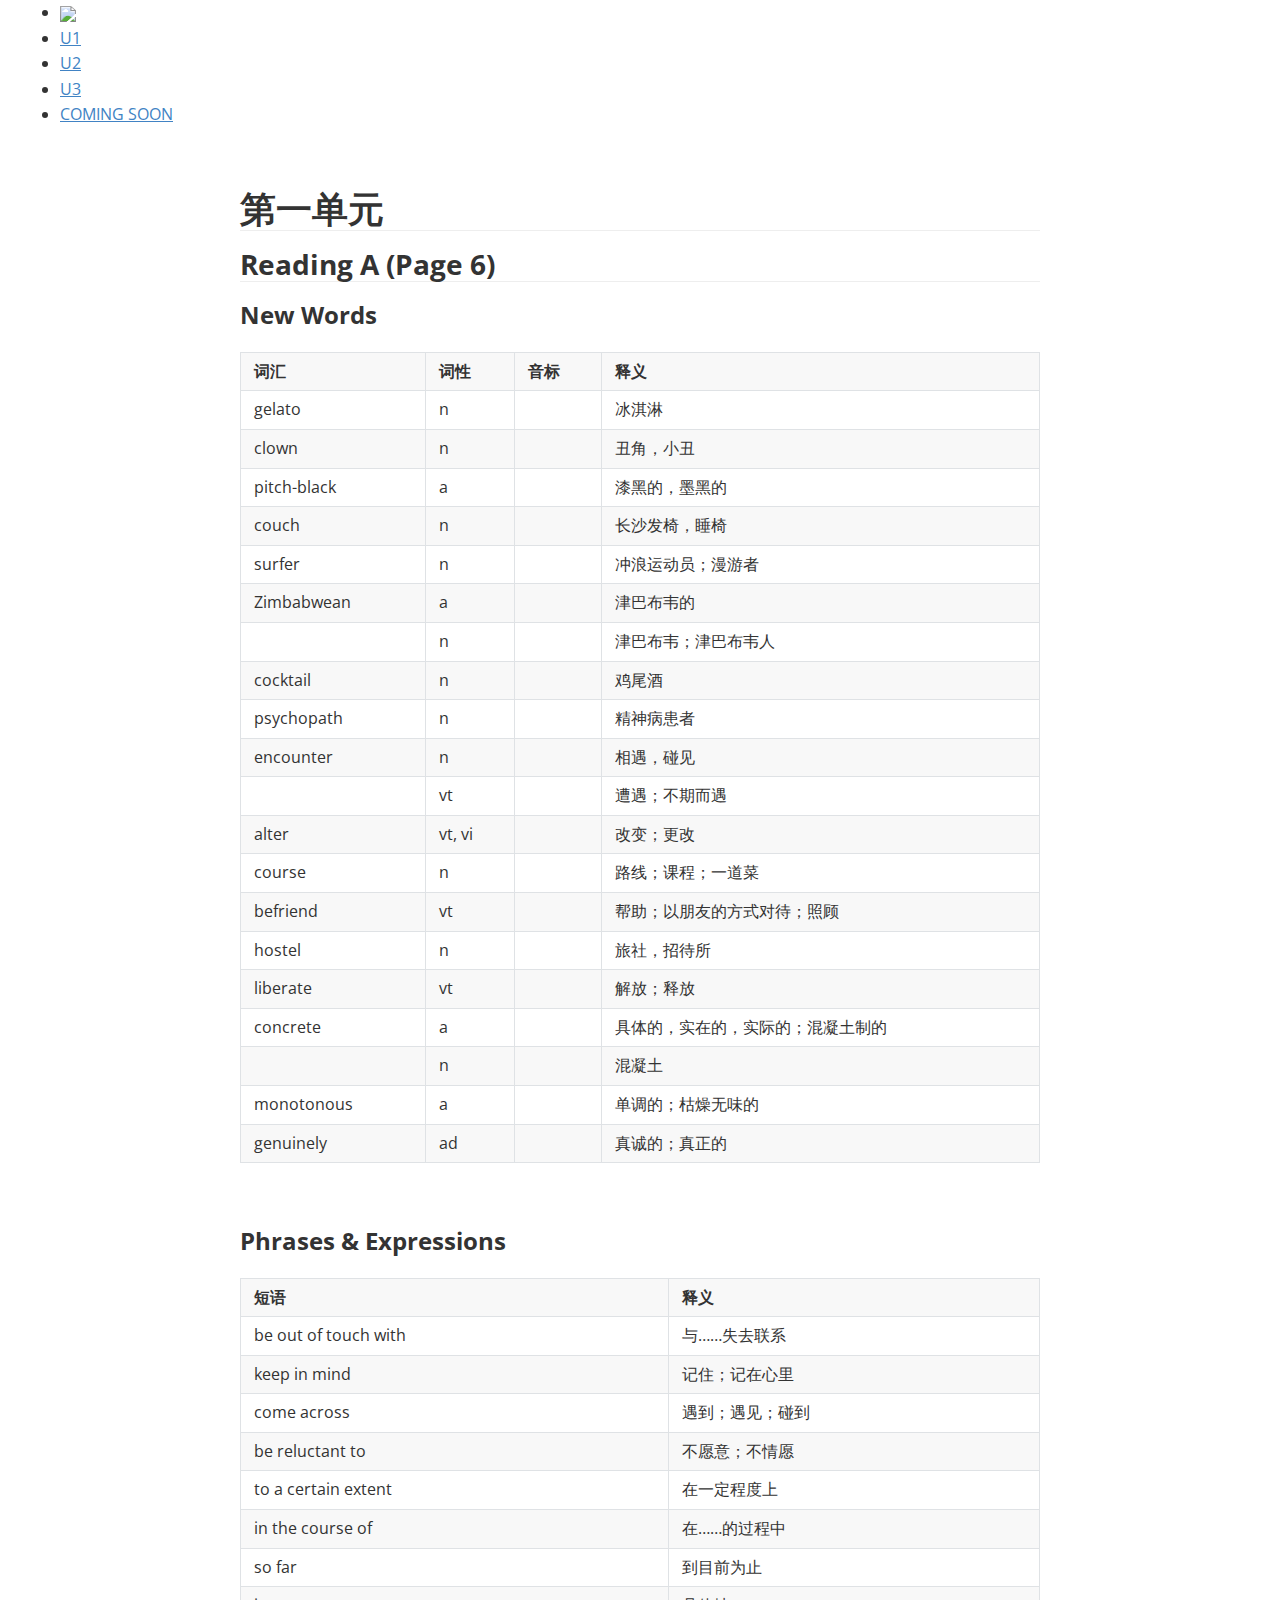
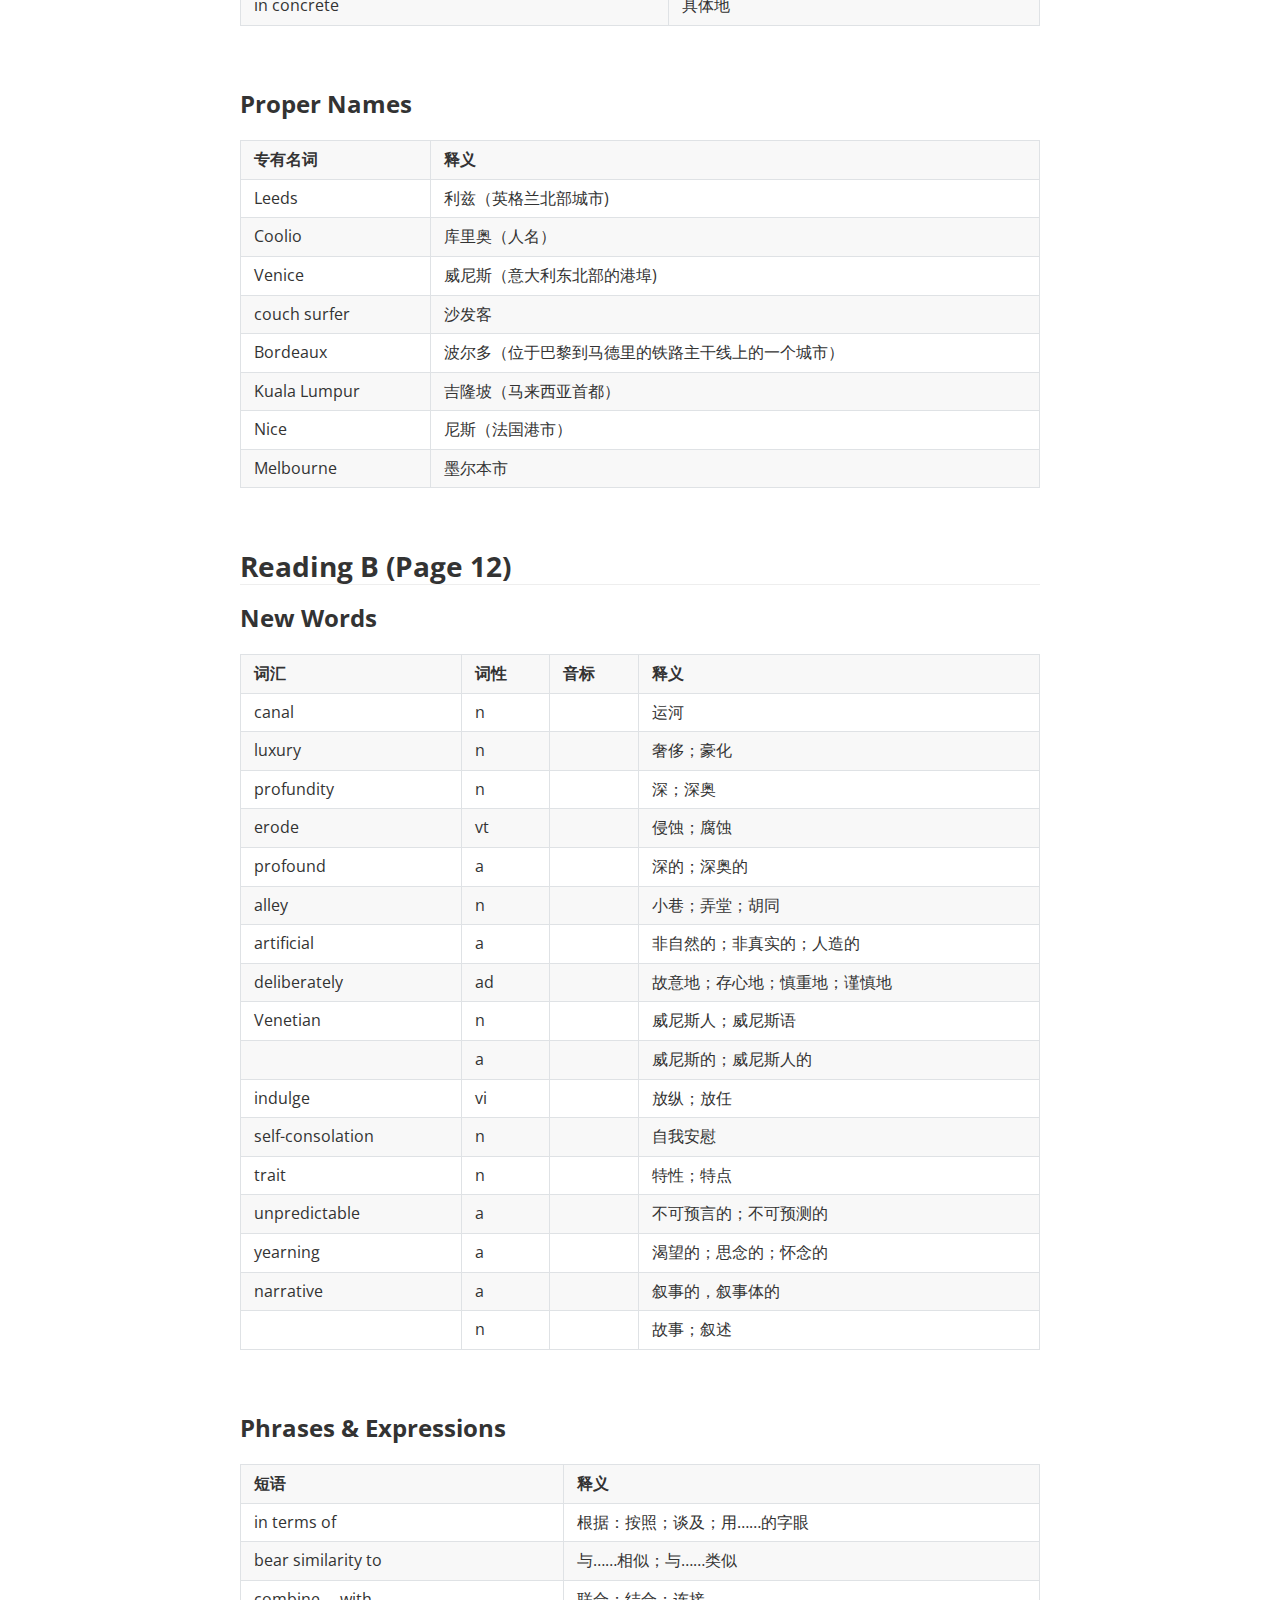
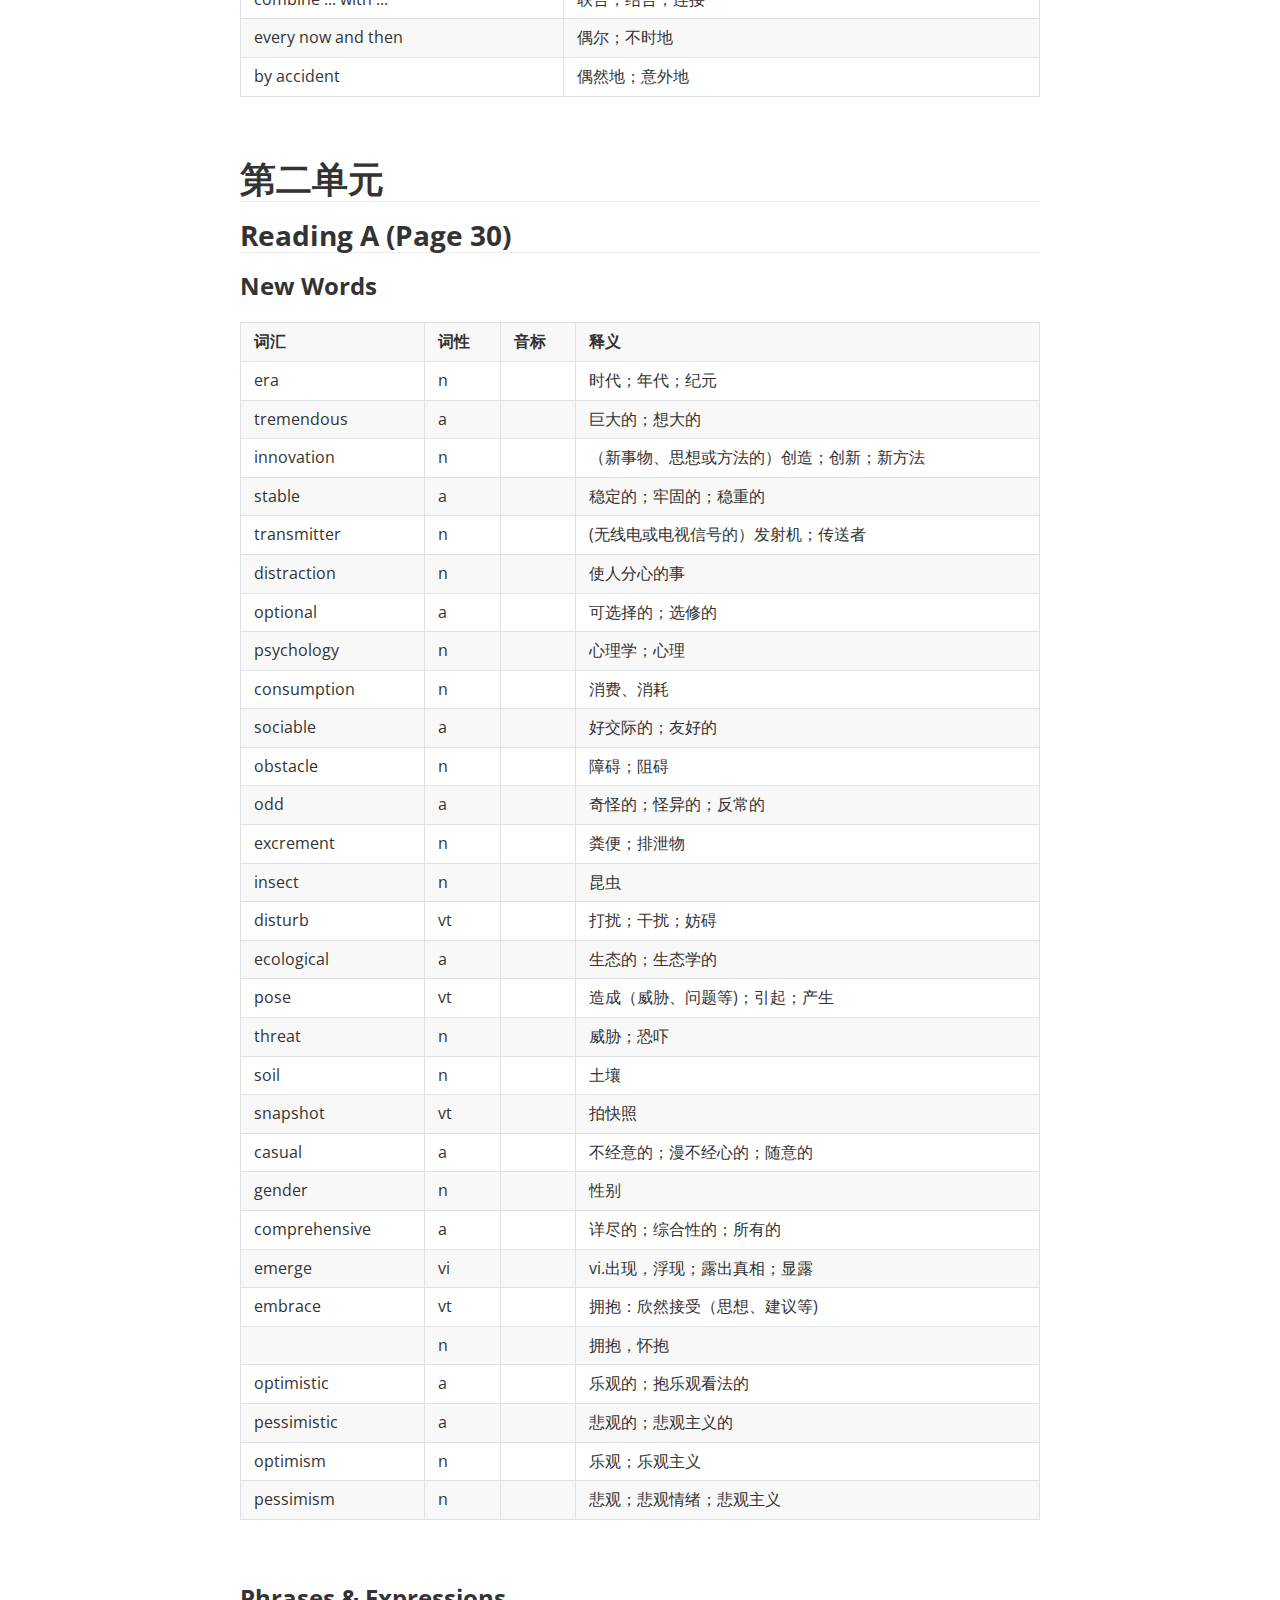
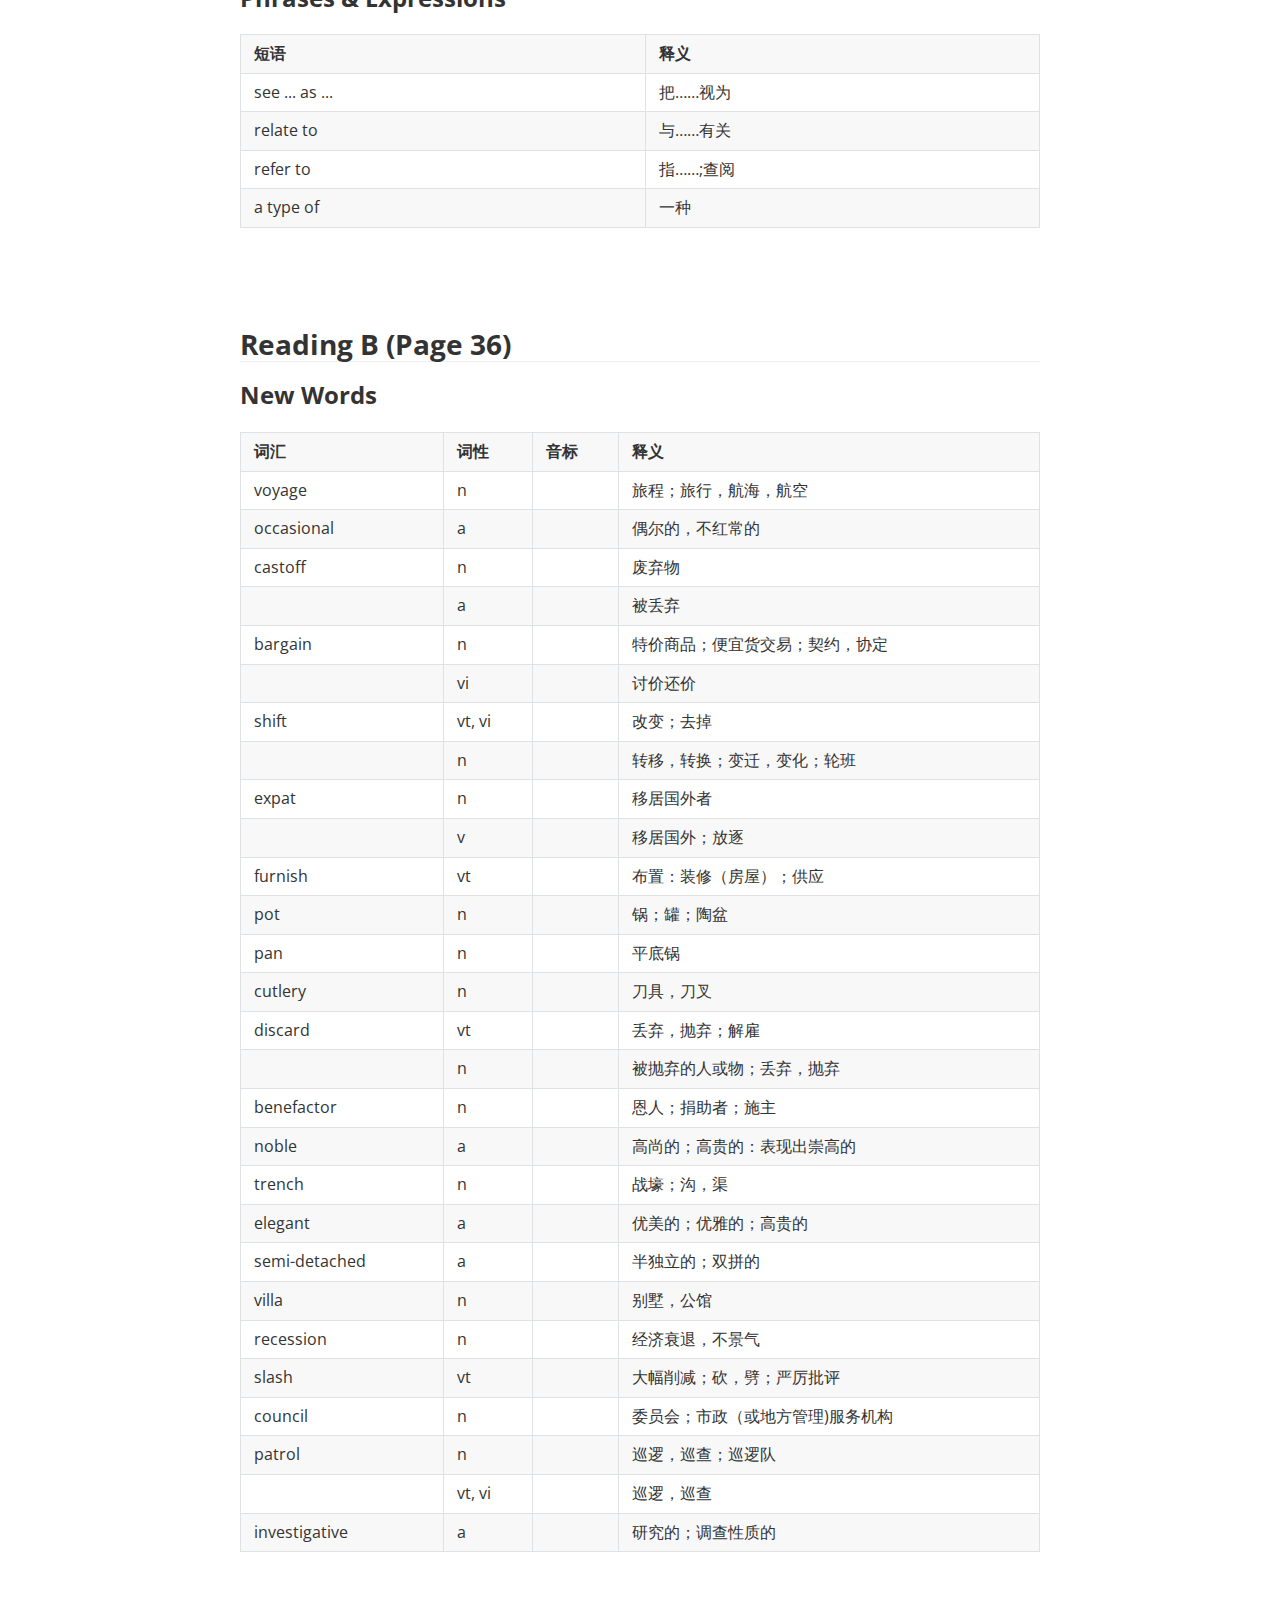
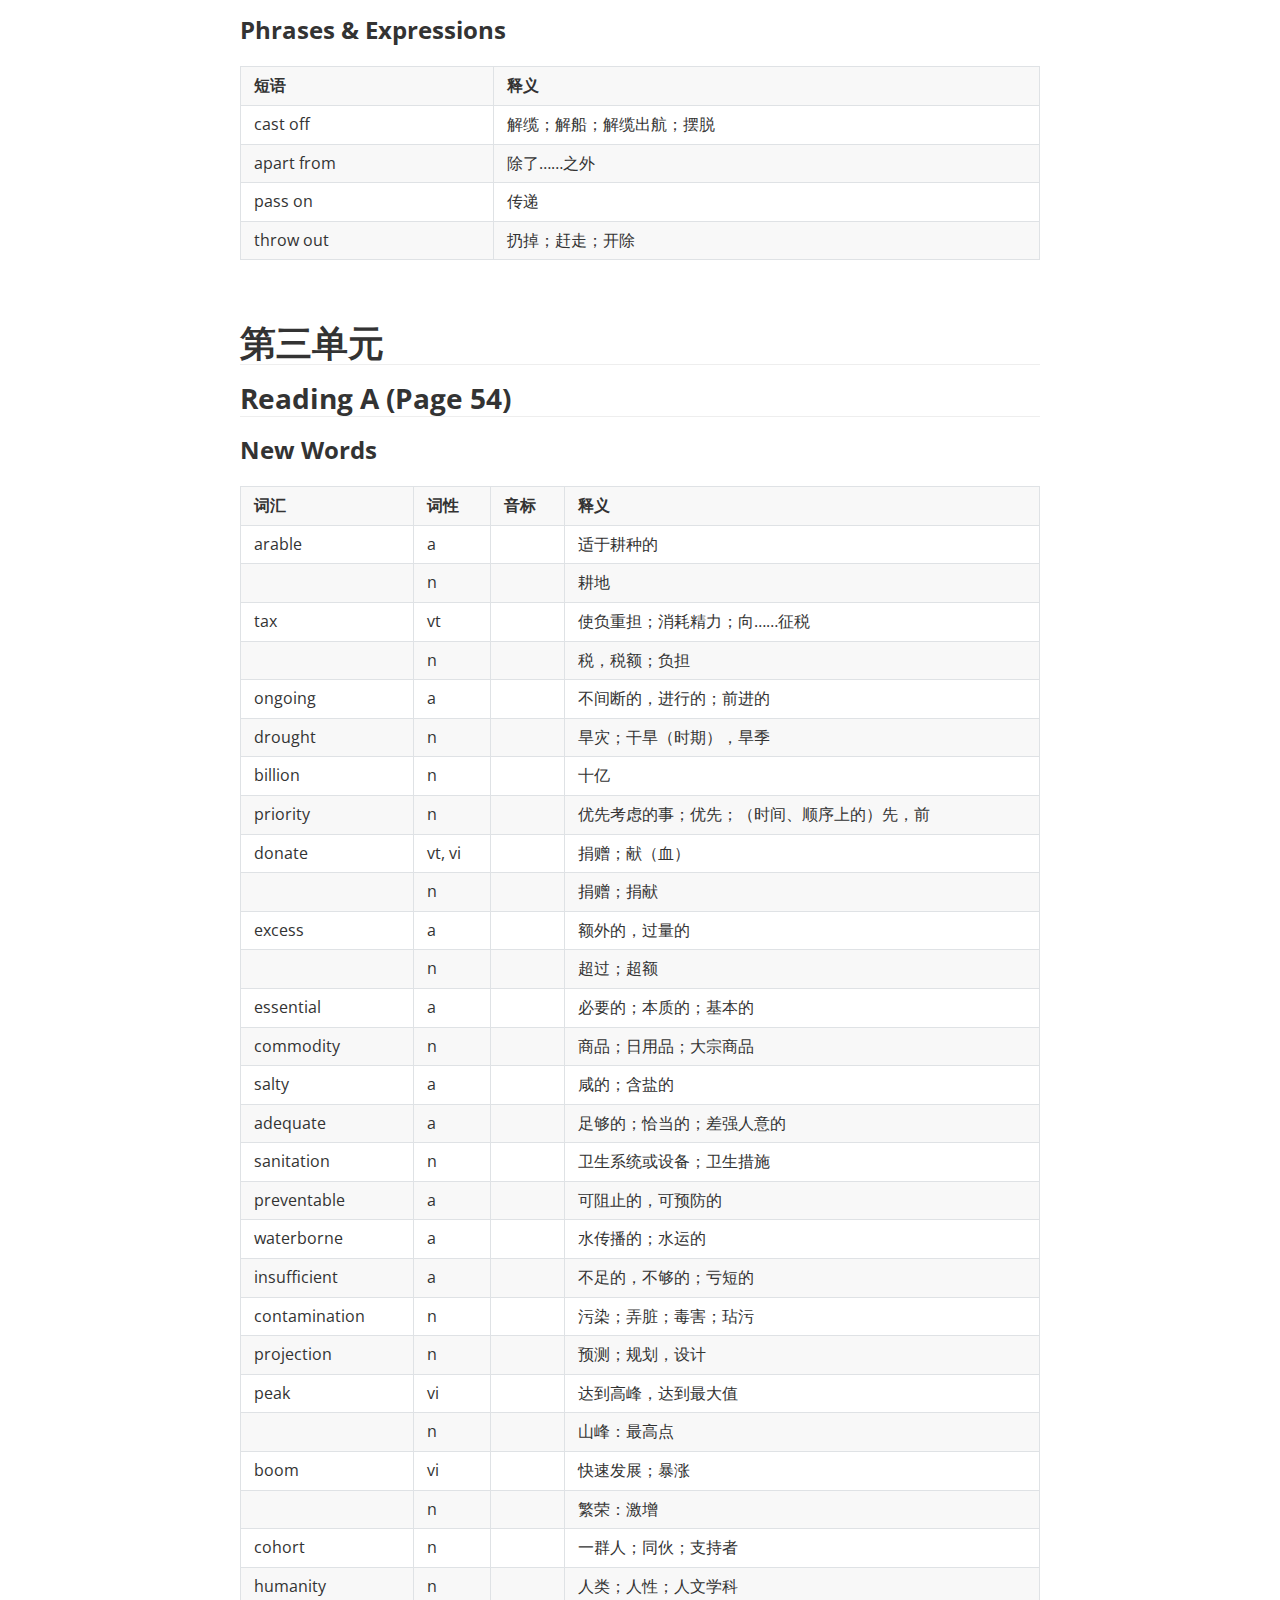
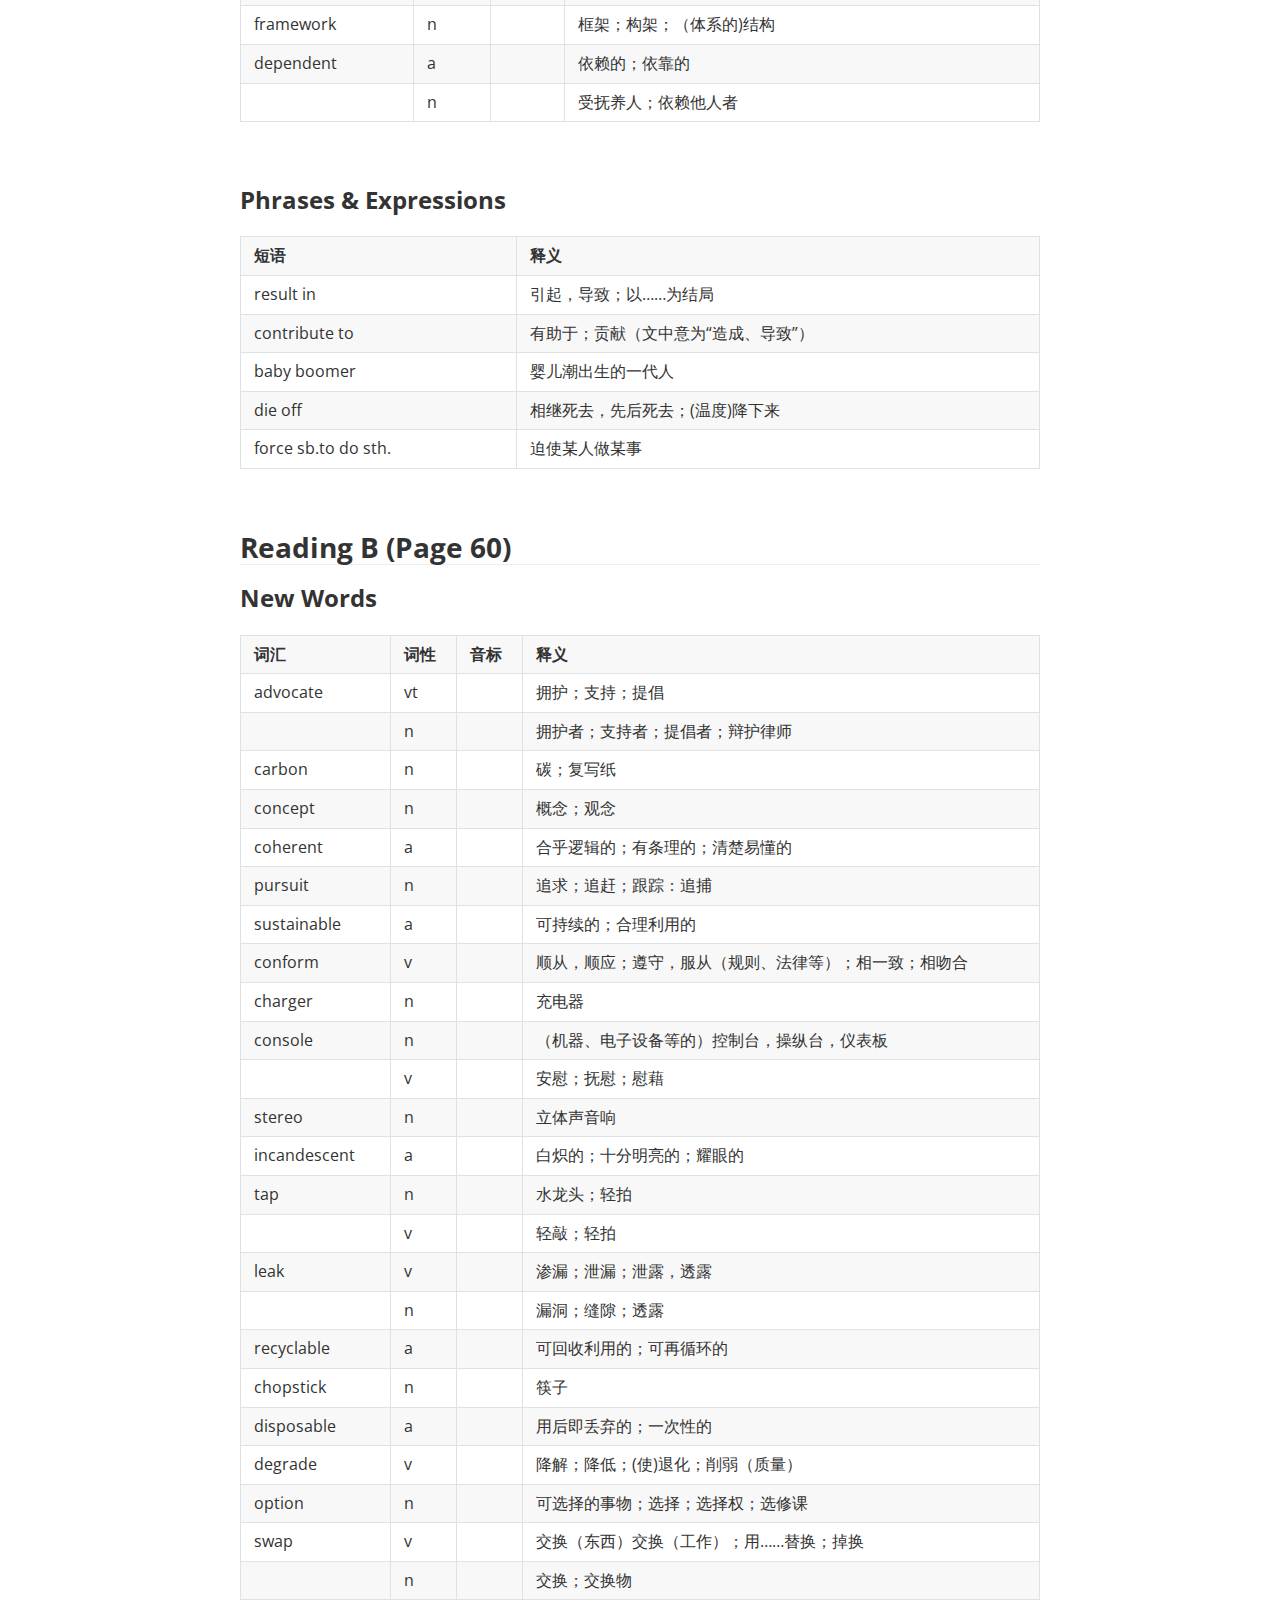
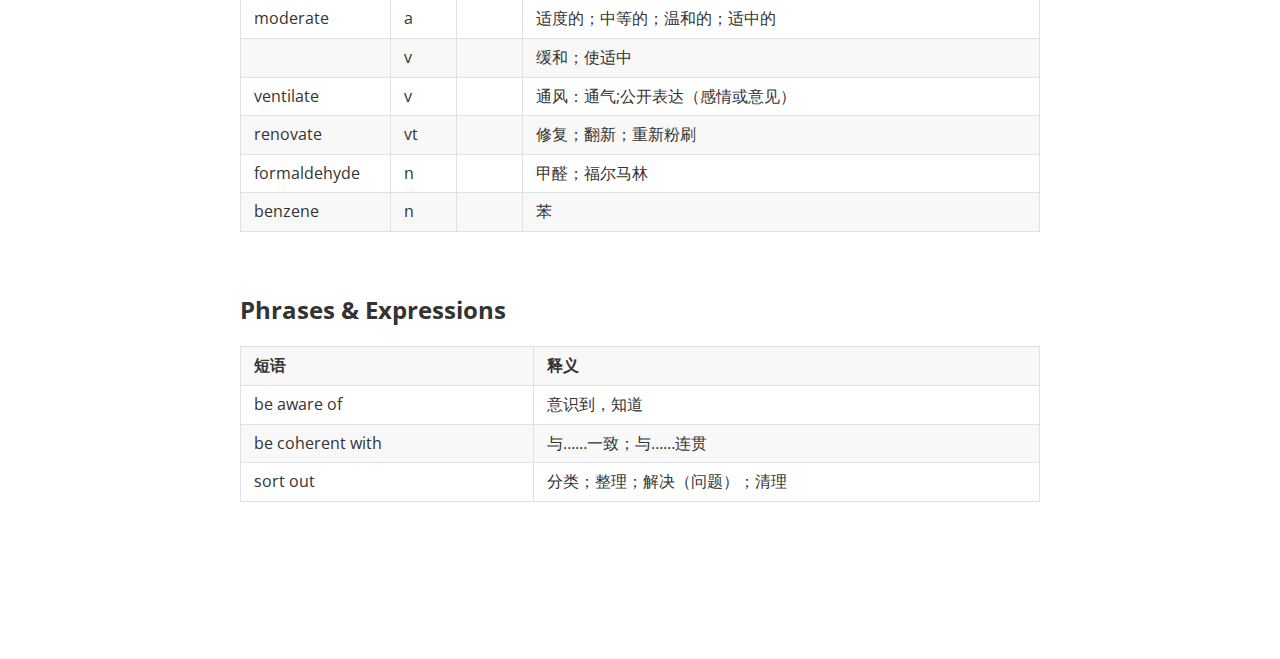
==== ccg1c2u.html @ 7f166f92 "Create ccg1c2u.html" ====
<!doctype html>
<html>

<head>
    <meta charset='UTF-8'>
    <meta name='viewport' content='width=device-width initial-scale=1'>

    <link href='https://fonts.loli.net/css?family=Open+Sans:400italic,700italic,700,400&subset=latin,latin-ext'
        rel='stylesheet' type='text/css' />

    <!-- Neg Bar Style -->

    <link rel="stylesheet" href="css/mvsht.css" type="text/css" />

    <!--Java Script-->

    <script src="js/mvevent.js" type="text/javascript"></script>

        <style type='text/css'>
            html {
                overflow-x: initial !important;
            }

            :root {
                --bg-color: #ffffff;
                --text-color: #333333;
                --select-text-bg-color: #B5D6FC;
                --select-text-font-color: auto;
                --monospace: "Lucida Console", Consolas, "Courier", monospace;
                --title-bar-height: 20px;
            }

            .mac-os-11 {
                --title-bar-height: 28px;
            }

            html {
                font-size: 14px;
                background-color: var(--bg-color);
                color: var(--text-color);
                font-family: "Helvetica Neue", Helvetica, Arial, sans-serif;
                -webkit-font-smoothing: antialiased;
            }

            body {
                margin: 0px;
                padding: 0px;
                height: auto;
                inset: 0px;
                font-size: 1rem;
                line-height: 1.42857;
                overflow-x: hidden;
                background: inherit;
                tab-size: 4;
            }

            iframe {
                margin: auto;
            }

            a.url {
                word-break: break-all;
            }

            a:active,
            a:hover {
                outline: 0px;
            }

            .in-text-selection,
            ::selection {
                text-shadow: none;
                background: var(--select-text-bg-color);
                color: var(--select-text-font-color);
            }

            #write {
                margin: 0px auto;
                height: auto;
                width: inherit;
                word-break: normal;
                overflow-wrap: break-word;
                position: relative;
                white-space: normal;
                overflow-x: visible;
                padding-top: 36px;
            }

            #write.first-line-indent p {
                text-indent: 2em;
            }

            #write.first-line-indent li p,
            #write.first-line-indent p * {
                text-indent: 0px;
            }

            #write.first-line-indent li {
                margin-left: 2em;
            }

            .for-image #write {
                padding-left: 8px;
                padding-right: 8px;
            }

            body.typora-export {
                padding-left: 30px;
                padding-right: 30px;
            }

            .typora-export .footnote-line,
            .typora-export li,
            .typora-export p {
                white-space: pre-wrap;
            }

            .typora-export .task-list-item input {
                pointer-events: none;
            }

            @media screen and (max-width: 500px) {
                body.typora-export {
                    padding-left: 0px;
                    padding-right: 0px;
                }

                #write {
                    padding-left: 20px;
                    padding-right: 20px;
                }

                .CodeMirror-sizer {
                    margin-left: 0px !important;
                }

                .CodeMirror-gutters {
                    display: none !important;
                }
            }

            #write li>figure:last-child {
                margin-bottom: 0.5rem;
            }

            #write ol,
            #write ul {
                position: relative;
            }

            img {
                max-width: 100%;
                vertical-align: middle;
                image-orientation: from-image;
            }

            button,
            input,
            select,
            textarea {
                color: inherit;
                font: inherit;
            }

            input[type="checkbox"],
            input[type="radio"] {
                line-height: normal;
                padding: 0px;
            }

            *,
            ::after,
            ::before {
                box-sizing: border-box;
            }

            #write h1,
            #write h2,
            #write h3,
            #write h4,
            #write h5,
            #write h6,
            #write p,
            #write pre {
                width: inherit;
            }

            #write h1,
            #write h2,
            #write h3,
            #write h4,
            #write h5,
            #write h6,
            #write p {
                position: relative;
            }

            p {
                line-height: inherit;
            }

            h1,
            h2,
            h3,
            h4,
            h5,
            h6 {
                break-after: avoid-page;
                break-inside: avoid;
                orphans: 4;
            }

            p {
                orphans: 4;
            }

            h1 {
                font-size: 2rem;
            }

            h2 {
                font-size: 1.8rem;
            }

            h3 {
                font-size: 1.6rem;
            }

            h4 {
                font-size: 1.4rem;
            }

            h5 {
                font-size: 1.2rem;
            }

            h6 {
                font-size: 1rem;
            }

            .md-math-block,
            .md-rawblock,
            h1,
            h2,
            h3,
            h4,
            h5,
            h6,
            p {
                margin-top: 1rem;
                margin-bottom: 1rem;
            }

            .hidden {
                display: none;
            }

            .md-blockmeta {
                color: rgb(204, 204, 204);
                font-weight: 700;
                font-style: italic;
            }

            a {
                cursor: pointer;
            }

            sup.md-footnote {
                padding: 2px 4px;
                background-color: rgba(238, 238, 238, 0.7);
                color: rgb(85, 85, 85);
                border-radius: 4px;
                cursor: pointer;
            }

            sup.md-footnote a,
            sup.md-footnote a:hover {
                color: inherit;
                text-transform: inherit;
                text-decoration: inherit;
            }

            #write input[type="checkbox"] {
                cursor: pointer;
                width: inherit;
                height: inherit;
            }

            figure {
                overflow-x: auto;
                margin: 1.2em 0px;
                max-width: calc(100% + 16px);
                padding: 0px;
            }

            figure>table {
                margin: 0px;
            }

            tr {
                break-inside: avoid;
                break-after: auto;
            }

            thead {
                display: table-header-group;
            }

            table {
                border-collapse: collapse;
                border-spacing: 0px;
                width: 100%;
                overflow: auto;
                break-inside: auto;
                text-align: left;
            }

            table.md-table td {
                min-width: 32px;
            }

            .CodeMirror-gutters {
                border-right: 0px;
                background-color: inherit;
            }

            .CodeMirror-linenumber {
                user-select: none;
            }

            .CodeMirror {
                text-align: left;
            }

            .CodeMirror-placeholder {
                opacity: 0.3;
            }

            .CodeMirror pre {
                padding: 0px 4px;
            }

            .CodeMirror-lines {
                padding: 0px;
            }

            div.hr:focus {
                cursor: none;
            }

            #write pre {
                white-space: pre-wrap;
            }

            #write.fences-no-line-wrapping pre {
                white-space: pre;
            }

            #write pre.ty-contain-cm {
                white-space: normal;
            }

            .CodeMirror-gutters {
                margin-right: 4px;
            }

            .md-fences {
                font-size: 0.9rem;
                display: block;
                break-inside: avoid;
                text-align: left;
                overflow: visible;
                white-space: pre;
                background: inherit;
                position: relative !important;
            }

            .md-fences-adv-panel {
                width: 100%;
                margin-top: 10px;
                text-align: center;
                padding-top: 0px;
                padding-bottom: 8px;
                overflow-x: auto;
            }

            #write .md-fences.mock-cm {
                white-space: pre-wrap;
            }

            .md-fences.md-fences-with-lineno {
                padding-left: 0px;
            }

            #write.fences-no-line-wrapping .md-fences.mock-cm {
                white-space: pre;
                overflow-x: auto;
            }

            .md-fences.mock-cm.md-fences-with-lineno {
                padding-left: 8px;
            }

            .CodeMirror-line,
            twitterwidget {
                break-inside: avoid;
            }

            .footnotes {
                opacity: 0.8;
                font-size: 0.9rem;
                margin-top: 1em;
                margin-bottom: 1em;
            }

            .footnotes+.footnotes {
                margin-top: 0px;
            }

            .md-reset {
                margin: 0px;
                padding: 0px;
                border: 0px;
                outline: 0px;
                vertical-align: top;
                background: 0px 0px;
                text-decoration: none;
                text-shadow: none;
                float: none;
                position: static;
                width: auto;
                height: auto;
                white-space: nowrap;
                cursor: inherit;
                -webkit-tap-highlight-color: transparent;
                line-height: normal;
                font-weight: 400;
                text-align: left;
                box-sizing: content-box;
                direction: ltr;
            }

            li div {
                padding-top: 0px;
            }

            blockquote {
                margin: 1rem 0px;
            }

            li .mathjax-block,
            li p {
                margin: 0.5rem 0px;
            }

            li blockquote {
                margin: 1rem 0px;
            }

            li {
                margin: 0px;
                position: relative;
            }

            blockquote> :last-child {
                margin-bottom: 0px;
            }

            blockquote> :first-child,
            li> :first-child {
                margin-top: 0px;
            }

            .footnotes-area {
                color: rgb(136, 136, 136);
                margin-top: 0.714rem;
                padding-bottom: 0.143rem;
                white-space: normal;
            }

            #write .footnote-line {
                white-space: pre-wrap;
            }

            @media print {

                body,
                html {
                    border: 1px solid transparent;
                    height: 99%;
                    break-after: avoid;
                    break-before: avoid;
                    font-variant-ligatures: no-common-ligatures;
                }

                #write {
                    margin-top: 0px;
                    padding-top: 0px;
                    border-color: transparent !important;
                }

                .typora-export * {
                    -webkit-print-color-adjust: exact;
                }

                .typora-export #write {
                    break-after: avoid;
                }

                .typora-export #write::after {
                    height: 0px;
                }

                .is-mac table {
                    break-inside: avoid;
                }

                .typora-export-show-outline .typora-export-sidebar {
                    display: none;
                }
            }

            .footnote-line {
                margin-top: 0.714em;
                font-size: 0.7em;
            }

            a img,
            img a {
                cursor: pointer;
            }

            pre.md-meta-block {
                font-size: 0.8rem;
                min-height: 0.8rem;
                white-space: pre-wrap;
                background: rgb(204, 204, 204);
                display: block;
                overflow-x: hidden;
            }

            p>.md-image:only-child:not(.md-img-error) img,
            p>img:only-child {
                display: block;
                margin: auto;
            }

            #write.first-line-indent p>.md-image:only-child:not(.md-img-error) img {
                left: -2em;
                position: relative;
            }

            p>.md-image:only-child {
                display: inline-block;
                width: 100%;
            }

            #write .MathJax_Display {
                margin: 0.8em 0px 0px;
            }

            .md-math-block {
                width: 100%;
            }

            .md-math-block:not(:empty)::after {
                display: none;
            }

            .MathJax_ref {
                fill: currentcolor;
            }

            [contenteditable="true"]:active,
            [contenteditable="true"]:focus,
            [contenteditable="false"]:active,
            [contenteditable="false"]:focus {
                outline: 0px;
                box-shadow: none;
            }

            .md-task-list-item {
                position: relative;
                list-style-type: none;
            }

            .task-list-item.md-task-list-item {
                padding-left: 0px;
            }

            .md-task-list-item>input {
                position: absolute;
                top: 0px;
                left: 0px;
                margin-left: -1.2em;
                margin-top: calc(1em - 10px);
                border: none;
            }

            .math {
                font-size: 1rem;
            }

            .md-toc {
                min-height: 3.58rem;
                position: relative;
                font-size: 0.9rem;
                border-radius: 10px;
            }

            .md-toc-content {
                position: relative;
                margin-left: 0px;
            }

            .md-toc-content::after,
            .md-toc::after {
                display: none;
            }

            .md-toc-item {
                display: block;
                color: rgb(65, 131, 196);
            }

            .md-toc-item a {
                text-decoration: none;
            }

            .md-toc-inner:hover {
                text-decoration: underline;
            }

            .md-toc-inner {
                display: inline-block;
                cursor: pointer;
            }

            .md-toc-h1 .md-toc-inner {
                margin-left: 0px;
                font-weight: 700;
            }

            .md-toc-h2 .md-toc-inner {
                margin-left: 2em;
            }

            .md-toc-h3 .md-toc-inner {
                margin-left: 4em;
            }

            .md-toc-h4 .md-toc-inner {
                margin-left: 6em;
            }

            .md-toc-h5 .md-toc-inner {
                margin-left: 8em;
            }

            .md-toc-h6 .md-toc-inner {
                margin-left: 10em;
            }

            @media screen and (max-width: 48em) {
                .md-toc-h3 .md-toc-inner {
                    margin-left: 3.5em;
                }

                .md-toc-h4 .md-toc-inner {
                    margin-left: 5em;
                }

                .md-toc-h5 .md-toc-inner {
                    margin-left: 6.5em;
                }

                .md-toc-h6 .md-toc-inner {
                    margin-left: 8em;
                }
            }

            a.md-toc-inner {
                font-size: inherit;
                font-style: inherit;
                font-weight: inherit;
                line-height: inherit;
            }

            .footnote-line a:not(.reversefootnote) {
                color: inherit;
            }

            .md-attr {
                display: none;
            }

            .md-fn-count::after {
                content: ".";
            }

            code,
            pre,
            samp,
            tt {
                font-family: var(--monospace);
            }

            kbd {
                margin: 0px 0.1em;
                padding: 0.1em 0.6em;
                font-size: 0.8em;
                color: rgb(36, 39, 41);
                background: rgb(255, 255, 255);
                border: 1px solid rgb(173, 179, 185);
                border-radius: 3px;
                box-shadow: rgba(12, 13, 14, 0.2) 0px 1px 0px, rgb(255, 255, 255) 0px 0px 0px 2px inset;
                white-space: nowrap;
                vertical-align: middle;
            }

            .md-comment {
                color: rgb(162, 127, 3);
                opacity: 0.6;
                font-family: var(--monospace);
            }

            code {
                text-align: left;
                vertical-align: initial;
            }

            a.md-print-anchor {
                white-space: pre !important;
                border-width: initial !important;
                border-style: none !important;
                border-color: initial !important;
                display: inline-block !important;
                position: absolute !important;
                width: 1px !important;
                right: 0px !important;
                outline: 0px !important;
                background: 0px 0px !important;
                text-decoration: initial !important;
                text-shadow: initial !important;
            }

            .os-windows.monocolor-emoji .md-emoji {
                font-family: "Segoe UI Symbol", sans-serif;
            }

            .md-diagram-panel>svg {
                max-width: 100%;
            }

            [lang="flow"] svg,
            [lang="mermaid"] svg {
                max-width: 100%;
                height: auto;
            }

            [lang="mermaid"] .node text {
                font-size: 1rem;
            }

            table tr th {
                border-bottom: 0px;
            }

            video {
                max-width: 100%;
                display: block;
                margin: 0px auto;
            }

            iframe {
                max-width: 100%;
                width: 100%;
                border: none;
            }

            .highlight td,
            .highlight tr {
                border: 0px;
            }

            mark {
                background: rgb(255, 255, 0);
                color: rgb(0, 0, 0);
            }

            .md-html-inline .md-plain,
            .md-html-inline strong,
            mark .md-inline-math,
            mark strong {
                color: inherit;
            }

            .md-expand mark .md-meta {
                opacity: 0.3 !important;
            }

            mark .md-meta {
                color: rgb(0, 0, 0);
            }

            @media print {

                .typora-export h1,
                .typora-export h2,
                .typora-export h3,
                .typora-export h4,
                .typora-export h5,
                .typora-export h6 {
                    break-inside: avoid;
                }
            }

            .md-diagram-panel .messageText {
                stroke: none !important;
            }

            .md-diagram-panel .start-state {
                fill: var(--node-fill);
            }

            .md-diagram-panel .edgeLabel rect {
                opacity: 1 !important;
            }

            .md-fences.md-fences-math {
                font-size: 1em;
            }

            .md-fences-advanced:not(.md-focus) {
                padding: 0px;
                white-space: nowrap;
                border: 0px;
            }

            .md-fences-advanced:not(.md-focus) {
                background: inherit;
            }

            .typora-export-show-outline .typora-export-content {
                max-width: 1440px;
                margin: auto;
                display: flex;
                flex-direction: row;
            }

            .typora-export-sidebar {
                width: 300px;
                font-size: 0.8rem;
                margin-top: 80px;
                margin-right: 18px;
            }

            .typora-export-show-outline #write {
                --webkit-flex: 2;
                flex: 2 1 0%;
            }

            .typora-export-sidebar .outline-content {
                position: fixed;
                top: 0px;
                max-height: 100%;
                overflow: hidden auto;
                padding-bottom: 30px;
                padding-top: 60px;
                width: 300px;
            }

            @media screen and (max-width: 1024px) {

                .typora-export-sidebar,
                .typora-export-sidebar .outline-content {
                    width: 240px;
                }
            }

            @media screen and (max-width: 800px) {
                .typora-export-sidebar {
                    display: none;
                }
            }

            .outline-content li,
            .outline-content ul {
                margin-left: 0px;
                margin-right: 0px;
                padding-left: 0px;
                padding-right: 0px;
                list-style: none;
            }

            .outline-content ul {
                margin-top: 0px;
                margin-bottom: 0px;
            }

            .outline-content strong {
                font-weight: 400;
            }

            .outline-expander {
                width: 1rem;
                height: 1.42857rem;
                position: relative;
                display: table-cell;
                vertical-align: middle;
                cursor: pointer;
                padding-left: 4px;
            }

            .outline-expander::before {
                content: "";
                position: relative;
                font-family: Ionicons;
                display: inline-block;
                font-size: 8px;
                vertical-align: middle;
            }

            .outline-item {
                padding-top: 3px;
                padding-bottom: 3px;
                cursor: pointer;
            }

            .outline-expander:hover::before {
                content: "";
            }

            .outline-h1>.outline-item {
                padding-left: 0px;
            }

            .outline-h2>.outline-item {
                padding-left: 1em;
            }

            .outline-h3>.outline-item {
                padding-left: 2em;
            }

            .outline-h4>.outline-item {
                padding-left: 3em;
            }

            .outline-h5>.outline-item {
                padding-left: 4em;
            }

            .outline-h6>.outline-item {
                padding-left: 5em;
            }

            .outline-label {
                cursor: pointer;
                display: table-cell;
                vertical-align: middle;
                text-decoration: none;
                color: inherit;
            }

            .outline-label:hover {
                text-decoration: underline;
            }

            .outline-item:hover {
                border-color: rgb(245, 245, 245);
                background-color: var(--item-hover-bg-color);
            }

            .outline-item:hover {
                margin-left: -28px;
                margin-right: -28px;
                border-left: 28px solid transparent;
                border-right: 28px solid transparent;
            }

            .outline-item-single .outline-expander::before,
            .outline-item-single .outline-expander:hover::before {
                display: none;
            }

            .outline-item-open>.outline-item>.outline-expander::before {
                content: "";
            }

            .outline-children {
                display: none;
            }

            .info-panel-tab-wrapper {
                display: none;
            }

            .outline-item-open>.outline-children {
                display: block;
            }

            .typora-export .outline-item {
                padding-top: 1px;
                padding-bottom: 1px;
            }

            .typora-export .outline-item:hover {
                margin-right: -8px;
                border-right: 8px solid transparent;
            }

            .typora-export .outline-expander::before {
                content: "+";
                font-family: inherit;
                top: -1px;
            }

            .typora-export .outline-expander:hover::before,
            .typora-export .outline-item-open>.outline-item>.outline-expander::before {
                content: "−";
            }

            .typora-export-collapse-outline .outline-children {
                display: none;
            }

            .typora-export-collapse-outline .outline-item-open>.outline-children,
            .typora-export-no-collapse-outline .outline-children {
                display: block;
            }

            .typora-export-no-collapse-outline .outline-expander::before {
                content: "" !important;
            }

            .typora-export-show-outline .outline-item-active>.outline-item .outline-label {
                font-weight: 700;
            }

            .md-inline-math-container mjx-container {
                zoom: 0.95;
            }


            :root {
                --side-bar-bg-color: #fafafa;
                --control-text-color: #777;
            }

            @include-when-export url(https://fonts.loli.net/css?family=Open+Sans:400italic,700italic,700,400&subset=latin,latin-ext);

            /* open-sans-regular - latin-ext_latin */
            /* open-sans-italic - latin-ext_latin */
            /* open-sans-700 - latin-ext_latin */
            /* open-sans-700italic - latin-ext_latin */
            html {
                font-size: 16px;
                -webkit-font-smoothing: antialiased;
            }

            body {
                font-family: "Open Sans", "Clear Sans", "Helvetica Neue", Helvetica, Arial, 'Segoe UI Emoji', sans-serif;
                color: rgb(51, 51, 51);
                line-height: 1.6;
            }

            #write {
                max-width: 860px;
                margin: 0 auto;
                padding: 30px;
                padding-bottom: 100px;
            }

            @media only screen and (min-width: 1400px) {
                #write {
                    max-width: 1024px;
                }
            }

            @media only screen and (min-width: 1800px) {
                #write {
                    max-width: 1200px;
                }
            }

            #write>ul:first-child,
            #write>ol:first-child {
                margin-top: 30px;
            }

            a {
                color: #4183C4;
            }

            h1,
            h2,
            h3,
            h4,
            h5,
            h6 {
                position: relative;
                margin-top: 1rem;
                margin-bottom: 1rem;
                font-weight: bold;
                line-height: 1.4;
                cursor: text;
            }

            h1:hover a.anchor,
            h2:hover a.anchor,
            h3:hover a.anchor,
            h4:hover a.anchor,
            h5:hover a.anchor,
            h6:hover a.anchor {
                text-decoration: none;
            }

            h1 tt,
            h1 code {
                font-size: inherit;
            }

            h2 tt,
            h2 code {
                font-size: inherit;
            }

            h3 tt,
            h3 code {
                font-size: inherit;
            }

            h4 tt,
            h4 code {
                font-size: inherit;
            }

            h5 tt,
            h5 code {
                font-size: inherit;
            }

            h6 tt,
            h6 code {
                font-size: inherit;
            }

            h1 {
                font-size: 2.25em;
                line-height: 1.2;
                border-bottom: 1px solid #eee;
            }

            h2 {
                font-size: 1.75em;
                line-height: 1.225;
                border-bottom: 1px solid #eee;
            }

            /*@media print {
    .typora-export h1,
    .typora-export h2 {
        border-bottom: none;
        padding-bottom: initial;
    }

    .typora-export h1::after,
    .typora-export h2::after {
        content: "";
        display: block;
        height: 100px;
        margin-top: -96px;
        border-top: 1px solid #eee;
    }
}*/

            h3 {
                font-size: 1.5em;
                line-height: 1.43;
            }

            h4 {
                font-size: 1.25em;
            }

            h5 {
                font-size: 1em;
            }

            h6 {
                font-size: 1em;
                color: #777;
            }

            p,
            blockquote,
            ul,
            ol,
            dl,
            table {
                margin: 0.8em 0;
            }

            li>ol,
            li>ul {
                margin: 0 0;
            }

            hr {
                height: 2px;
                padding: 0;
                margin: 16px 0;
                background-color: #e7e7e7;
                border: 0 none;
                overflow: hidden;
                box-sizing: content-box;
            }

            li p.first {
                display: inline-block;
            }

            ul,
            ol {
                padding-left: 30px;
            }

            ul:first-child,
            ol:first-child {
                margin-top: 0;
            }

            ul:last-child,
            ol:last-child {
                margin-bottom: 0;
            }

            blockquote {
                border-left: 4px solid #dfe2e5;
                padding: 0 15px;
                color: #777777;
            }

            blockquote blockquote {
                padding-right: 0;
            }

            table {
                padding: 0;
                word-break: initial;
            }

            table tr {
                border: 1px solid #dfe2e5;
                margin: 0;
                padding: 0;
            }

            table tr:nth-child(2n),
            thead {
                background-color: #f8f8f8;
            }

            table th {
                font-weight: bold;
                border: 1px solid #dfe2e5;
                border-bottom: 0;
                margin: 0;
                padding: 6px 13px;
            }

            table td {
                border: 1px solid #dfe2e5;
                margin: 0;
                padding: 6px 13px;
            }

            table th:first-child,
            table td:first-child {
                margin-top: 0;
            }

            table th:last-child,
            table td:last-child {
                margin-bottom: 0;
            }

            .CodeMirror-lines {
                padding-left: 4px;
            }

            .code-tooltip {
                box-shadow: 0 1px 1px 0 rgba(0, 28, 36, .3);
                border-top: 1px solid #eef2f2;
            }

            .md-fences,
            code,
            tt {
                border: 1px solid #e7eaed;
                background-color: #f8f8f8;
                border-radius: 3px;
                padding: 0;
                padding: 2px 4px 0px 4px;
                font-size: 0.9em;
            }

            code {
                background-color: #f3f4f4;
                padding: 0 2px 0 2px;
            }

            .md-fences {
                margin-bottom: 15px;
                margin-top: 15px;
                padding-top: 8px;
                padding-bottom: 6px;
            }


            .md-task-list-item>input {
                margin-left: -1.3em;
            }

            @media print {
                html {
                    font-size: 13px;
                }

                table,
                pre {
                    page-break-inside: avoid;
                }

                pre {
                    word-wrap: break-word;
                }
            }

            .md-fences {
                background-color: #f8f8f8;
            }

            #write pre.md-meta-block {
                padding: 1rem;
                font-size: 85%;
                line-height: 1.45;
                background-color: #f7f7f7;
                border: 0;
                border-radius: 3px;
                color: #777777;
                margin-top: 0 !important;
            }

            .mathjax-block>.code-tooltip {
                bottom: .375rem;
            }

            .md-mathjax-midline {
                background: #fafafa;
            }

            #write>h3.md-focus:before {
                left: -1.5625rem;
                top: .375rem;
            }

            #write>h4.md-focus:before {
                left: -1.5625rem;
                top: .285714286rem;
            }

            #write>h5.md-focus:before {
                left: -1.5625rem;
                top: .285714286rem;
            }

            #write>h6.md-focus:before {
                left: -1.5625rem;
                top: .285714286rem;
            }

            .md-image>.md-meta {
                /*border: 1px solid #ddd;*/
                border-radius: 3px;
                padding: 2px 0px 0px 4px;
                font-size: 0.9em;
                color: inherit;
            }

            .md-tag {
                color: #a7a7a7;
                opacity: 1;
            }

            .md-toc {
                margin-top: 20px;
                padding-bottom: 20px;
            }

            .sidebar-tabs {
                border-bottom: none;
            }

            #typora-quick-open {
                border: 1px solid #ddd;
                background-color: #f8f8f8;
            }

            #typora-quick-open-item {
                background-color: #FAFAFA;
                border-color: #FEFEFE #e5e5e5 #e5e5e5 #eee;
                border-style: solid;
                border-width: 1px;
            }

            /** focus mode */
            .on-focus-mode blockquote {
                border-left-color: rgba(85, 85, 85, 0.12);
            }

            header,
            .context-menu,
            .megamenu-content,
            footer {
                font-family: "Segoe UI", "Arial", sans-serif;
            }

            .file-node-content:hover .file-node-icon,
            .file-node-content:hover .file-node-open-state {
                visibility: visible;
            }

            .mac-seamless-mode #typora-sidebar {
                background-color: #fafafa;
                background-color: var(--side-bar-bg-color);
            }

            .md-lang {
                color: #b4654d;
            }

            /*.html-for-mac {
    --item-hover-bg-color: #E6F0FE;
}*/

            #md-notification .btn {
                border: 0;
            }

            .dropdown-menu .divider {
                border-color: #e5e5e5;
                opacity: 0.4;
            }

            .ty-preferences .window-content {
                background-color: #fafafa;
            }

            .ty-preferences .nav-group-item.active {
                color: white;
                background: #999;
            }

            .menu-item-container a.menu-style-btn {
                background-color: #f5f8fa;
                background-image: linear-gradient(180deg, hsla(0, 0%, 100%, 0.8), hsla(0, 0%, 100%, 0));
            }


            .typora-export li,
            .typora-export p,
            .typora-export,
            .footnote-line {
                white-space: normal;
            }
        </style>
        <title>000000000</title>
</head>

<body class='typora-export os-windows'>
    <ul class="ngbar">
        <li class="ngbar_item"><a href="#" style="width: 72px;" onclick="showDialog('Visprect: Hi!');"><img src="res/images/parts.png"></a></li>
        <li class="ngbar_item"><a href="#第一单元">U1</a></li>
        <li class="ngbar_item"><a href="#第二单元">U2</a></li>
        <li class="ngbar_item"><a href="#第三单元">U3</a></li>
        <li class="ngbar_item"><a href="#" onclick="showDialog('Coming Soon!');">COMING SOON</a></li>
    </ul>

    <div class='typora-export-content'>
        <div id='write' class=''>
            <div class='md-toc' mdtype='toc' style="display: none;">
                <p class="md-toc-content" role="list"><span role="listitem" class="md-toc-item md-toc-h1"
                        data-ref="n1239"><a class="md-toc-inner" href="#第一单元">第一单元</a></span><span role="listitem"
                        class="md-toc-item md-toc-h2" data-ref="n8"><a class="md-toc-inner"
                            href="#reading-a-page-6">Reading A (Page 6)</a></span><span role="listitem"
                        class="md-toc-item md-toc-h3" data-ref="n10"><a class="md-toc-inner" href="#new-words-1">New
                            Words</a></span><span role="listitem" class="md-toc-item md-toc-h3" data-ref="n125"><a
                            class="md-toc-inner" href="#phrases--expressions-1">Phrases &amp;
                            Expressions</a></span><span role="listitem" class="md-toc-item md-toc-h3" data-ref="n163"><a
                            class="md-toc-inner" href="#proper-names">Proper Names</a></span><span role="listitem"
                        class="md-toc-item md-toc-h2" data-ref="n196"><a class="md-toc-inner"
                            href="#reading-b-page-12">Reading B (Page 12)</a></span><span role="listitem"
                        class="md-toc-item md-toc-h3" data-ref="n209"><a class="md-toc-inner" href="#new-words-2">New
                            Words</a></span><span role="listitem" class="md-toc-item md-toc-h3" data-ref="n285"><a
                            class="md-toc-inner" href="#phrases--expressions-2">Phrases &amp;
                            Expressions</a></span><span role="listitem" class="md-toc-item md-toc-h1" data-ref="n324"><a
                            class="md-toc-inner" href="#第二单元">第二单元</a></span><span role="listitem"
                        class="md-toc-item md-toc-h2" data-ref="n327"><a class="md-toc-inner"
                            href="#reading-a-page-30">Reading A (Page 30)</a></span><span role="listitem"
                        class="md-toc-item md-toc-h3" data-ref="n447"><a class="md-toc-inner" href="#new-words-3">New
                            Words</a></span><span role="listitem" class="md-toc-item md-toc-h3" data-ref="n477"><a
                            class="md-toc-inner" href="#phrases--expressions-3">Phrases &amp;
                            Expressions</a></span><span role="listitem" class="md-toc-item md-toc-h2" data-ref="n449"><a
                            class="md-toc-inner" href="#reading-b-page-36">Reading B (Page 36)</a></span><span
                        role="listitem" class="md-toc-item md-toc-h3" data-ref="n528"><a class="md-toc-inner"
                            href="#new-words-4">New Words</a></span><span role="listitem" class="md-toc-item md-toc-h3"
                        data-ref="n541"><a class="md-toc-inner" href="#phrases--expressions-4">Phrases &amp;
                            Expressions</a></span><span role="listitem" class="md-toc-item md-toc-h1" data-ref="n458"><a
                            class="md-toc-inner" href="#第三单元">第三单元</a></span><span role="listitem"
                        class="md-toc-item md-toc-h2" data-ref="n470"><a class="md-toc-inner"
                            href="#reading-a-page-54">Reading A (Page 54)</a></span><span role="listitem"
                        class="md-toc-item md-toc-h3" data-ref="n551"><a class="md-toc-inner" href="#new-words-5">New
                            Words</a></span><span role="listitem" class="md-toc-item md-toc-h3" data-ref="n564"><a
                            class="md-toc-inner" href="#phrases--expressions-5">Phrases &amp;
                            Expressions</a></span><span role="listitem" class="md-toc-item md-toc-h2" data-ref="n472"><a
                            class="md-toc-inner" href="#reading-b-page-60">Reading B (Page 60)</a></span><span
                        role="listitem" class="md-toc-item md-toc-h3" data-ref="n574"><a class="md-toc-inner"
                            href="#new-words-6">New Words</a></span><span role="listitem" class="md-toc-item md-toc-h3"
                        data-ref="n587"><a class="md-toc-inner" href="#phrases--expressions-6">Phrases &amp;
                            Expressions</a></span></p>
            </div>
            <h1 id='第一单元'><span>第一单元</span></h1>
            <h2 id='reading-a-page-6'><span>Reading A (Page 6)</span></h2>
            <h3 id='new-words-1'><span>New Words</span></h3>
            <figure>
                <table>
                    <thead>
                        <tr>
                            <th><span>词汇</span></th>
                            <th><span>词性</span></th>
                            <th><span>音标</span></th>
                            <th><span>释义</span></th>
                        </tr>
                    </thead>
                    <tbody>
                        <tr>
                            <td><span>gelato</span></td>
                            <td><span>n</span></td>
                            <td>&nbsp;</td>
                            <td><span>冰淇淋</span></td>
                        </tr>
                        <tr>
                            <td><span>clown</span></td>
                            <td><span>n</span></td>
                            <td>&nbsp;</td>
                            <td><span>丑角，小丑</span></td>
                        </tr>
                        <tr>
                            <td><span>pitch-black</span></td>
                            <td><span>a</span></td>
                            <td>&nbsp;</td>
                            <td><span>漆黑的，墨黑的</span></td>
                        </tr>
                        <tr>
                            <td><span>couch</span></td>
                            <td><span>n</span></td>
                            <td>&nbsp;</td>
                            <td><span>长沙发椅，睡椅</span></td>
                        </tr>
                        <tr>
                            <td><span>surfer</span></td>
                            <td><span>n</span></td>
                            <td>&nbsp;</td>
                            <td><span>冲浪运动员；漫游者</span></td>
                        </tr>
                        <tr>
                            <td><span>Zimbabwean</span></td>
                            <td><span>a</span></td>
                            <td>&nbsp;</td>
                            <td><span>津巴布韦的</span></td>
                        </tr>
                        <tr>
                            <td>&nbsp;</td>
                            <td><span>n</span></td>
                            <td>&nbsp;</td>
                            <td><span>津巴布韦；津巴布韦人</span></td>
                        </tr>
                        <tr>
                            <td><span>cocktail</span></td>
                            <td><span>n</span></td>
                            <td>&nbsp;</td>
                            <td><span>鸡尾酒</span></td>
                        </tr>
                        <tr>
                            <td><span>psychopath</span></td>
                            <td><span>n</span></td>
                            <td>&nbsp;</td>
                            <td><span>精神病患者</span></td>
                        </tr>
                        <tr>
                            <td><span>encounter</span></td>
                            <td><span>n</span></td>
                            <td>&nbsp;</td>
                            <td><span>相遇，碰见</span></td>
                        </tr>
                        <tr>
                            <td>&nbsp;</td>
                            <td><span>vt</span></td>
                            <td>&nbsp;</td>
                            <td><span>遭遇；不期而遇</span></td>
                        </tr>
                        <tr>
                            <td><span>alter</span></td>
                            <td><span>vt, vi</span></td>
                            <td>&nbsp;</td>
                            <td><span>改变；更改</span></td>
                        </tr>
                        <tr>
                            <td><span>course</span></td>
                            <td><span>n</span></td>
                            <td>&nbsp;</td>
                            <td><span>路线；课程；一道菜</span></td>
                        </tr>
                        <tr>
                            <td><span>befriend</span></td>
                            <td><span>vt</span></td>
                            <td>&nbsp;</td>
                            <td><span>帮助；以朋友的方式对待；照顾</span></td>
                        </tr>
                        <tr>
                            <td><span>hostel</span></td>
                            <td><span>n</span></td>
                            <td>&nbsp;</td>
                            <td><span>旅社，招待所</span></td>
                        </tr>
                        <tr>
                            <td><span>liberate</span></td>
                            <td><span>vt</span></td>
                            <td>&nbsp;</td>
                            <td><span>解放；释放</span></td>
                        </tr>
                        <tr>
                            <td><span>concrete</span></td>
                            <td><span>a</span></td>
                            <td>&nbsp;</td>
                            <td><span>具体的，实在的，实际的；混凝土制的</span></td>
                        </tr>
                        <tr>
                            <td>&nbsp;</td>
                            <td><span>n</span></td>
                            <td>&nbsp;</td>
                            <td><span>混凝土</span></td>
                        </tr>
                        <tr>
                            <td><span>monotonous</span></td>
                            <td><span>a</span></td>
                            <td>&nbsp;</td>
                            <td><span>单调的；枯燥无味的</span></td>
                        </tr>
                        <tr>
                            <td><span>genuinely</span></td>
                            <td><span>ad</span></td>
                            <td>&nbsp;</td>
                            <td><span>真诚的；真正的</span></td>
                        </tr>
                    </tbody>
                </table>
            </figure>
            <p>&nbsp;</p>
            <h3 id='phrases--expressions-1'><span>Phrases &amp; Expressions</span></h3>
            <figure>
                <table>
                    <thead>
                        <tr>
                            <th><span>短语</span></th>
                            <th><span>释义</span></th>
                        </tr>
                    </thead>
                    <tbody>
                        <tr>
                            <td><span>be out of touch with</span></td>
                            <td><span>与……失去联系</span></td>
                        </tr>
                        <tr>
                            <td><span>keep in mind</span></td>
                            <td><span>记住；记在心里</span></td>
                        </tr>
                        <tr>
                            <td><span>come across</span></td>
                            <td><span>遇到；遇见；碰到</span></td>
                        </tr>
                        <tr>
                            <td><span>be reluctant to</span></td>
                            <td><span>不愿意；不情愿</span></td>
                        </tr>
                        <tr>
                            <td><span>to a certain extent</span></td>
                            <td><span>在一定程度上</span></td>
                        </tr>
                        <tr>
                            <td><span>in the course of</span></td>
                            <td><span>在……的过程中</span></td>
                        </tr>
                        <tr>
                            <td><span>so far</span></td>
                            <td><span>到目前为止</span></td>
                        </tr>
                        <tr>
                            <td><span>in concrete</span></td>
                            <td><span>具体地</span></td>
                        </tr>
                    </tbody>
                </table>
            </figure>
            <p>&nbsp;</p>
            <h3 id='proper-names'><span>Proper Names</span></h3>
            <figure>
                <table>
                    <thead>
                        <tr>
                            <th><span>专有名词</span></th>
                            <th><span>释义</span></th>
                        </tr>
                    </thead>
                    <tbody>
                        <tr>
                            <td><span>Leeds</span></td>
                            <td><span>利兹（英格兰北部城市)</span></td>
                        </tr>
                        <tr>
                            <td><span>Coolio</span></td>
                            <td><span>库里奥（人名）</span></td>
                        </tr>
                        <tr>
                            <td><span>Venice</span></td>
                            <td><span>威尼斯（意大利东北部的港埠)</span></td>
                        </tr>
                        <tr>
                            <td><span>couch surfer</span></td>
                            <td><span>沙发客</span></td>
                        </tr>
                        <tr>
                            <td><span>Bordeaux</span></td>
                            <td><span>波尔多（位于巴黎到马德里的铁路主干线上的一个城市）</span></td>
                        </tr>
                        <tr>
                            <td><span>Kuala Lumpur</span></td>
                            <td><span>吉隆坡（马来西亚首都）</span></td>
                        </tr>
                        <tr>
                            <td><span>Nice</span></td>
                            <td><span>尼斯（法国港市）</span></td>
                        </tr>
                        <tr>
                            <td><span>Melbourne</span></td>
                            <td><span>墨尔本市</span></td>
                        </tr>
                    </tbody>
                </table>
            </figure>
            <p>&nbsp;</p>
            <h2 id='reading-b-page-12'><span>Reading B (Page 12)</span></h2>
            <h3 id='new-words-2'><span>New Words</span></h3>
            <figure>
                <table>
                    <thead>
                        <tr>
                            <th><span>词汇</span></th>
                            <th><span>词性</span></th>
                            <th><span>音标</span></th>
                            <th><span>释义</span></th>
                        </tr>
                    </thead>
                    <tbody>
                        <tr>
                            <td><span>canal</span></td>
                            <td><span>n</span></td>
                            <td>&nbsp;</td>
                            <td><span>运河</span></td>
                        </tr>
                        <tr>
                            <td><span>luxury</span></td>
                            <td><span>n</span></td>
                            <td>&nbsp;</td>
                            <td><span>奢侈；豪化</span></td>
                        </tr>
                        <tr>
                            <td><span>profundity</span></td>
                            <td><span>n</span></td>
                            <td>&nbsp;</td>
                            <td><span>深；深奥</span></td>
                        </tr>
                        <tr>
                            <td><span>erode</span></td>
                            <td><span>vt</span></td>
                            <td>&nbsp;</td>
                            <td><span>侵蚀；腐蚀</span></td>
                        </tr>
                        <tr>
                            <td><span>profound</span></td>
                            <td><span>a</span></td>
                            <td>&nbsp;</td>
                            <td><span>深的；深奥的</span></td>
                        </tr>
                        <tr>
                            <td><span>alley</span></td>
                            <td><span>n</span></td>
                            <td>&nbsp;</td>
                            <td><span>小巷；弄堂；胡同</span></td>
                        </tr>
                        <tr>
                            <td><span>artificial</span></td>
                            <td><span>a</span></td>
                            <td>&nbsp;</td>
                            <td><span>非自然的；非真实的；人造的</span></td>
                        </tr>
                        <tr>
                            <td><span>deliberately</span></td>
                            <td><span>ad</span></td>
                            <td>&nbsp;</td>
                            <td><span>故意地；存心地；慎重地；谨慎地</span></td>
                        </tr>
                        <tr>
                            <td><span>Venetian</span></td>
                            <td><span>n</span></td>
                            <td>&nbsp;</td>
                            <td><span>威尼斯人；威尼斯语</span></td>
                        </tr>
                        <tr>
                            <td>&nbsp;</td>
                            <td><span>a</span></td>
                            <td>&nbsp;</td>
                            <td><span>威尼斯的；威尼斯人的</span></td>
                        </tr>
                        <tr>
                            <td><span>indulge</span></td>
                            <td><span>vi</span></td>
                            <td>&nbsp;</td>
                            <td><span>放纵；放任</span></td>
                        </tr>
                        <tr>
                            <td><span>self-consolation</span></td>
                            <td><span>n</span></td>
                            <td>&nbsp;</td>
                            <td><span>自我安慰</span></td>
                        </tr>
                        <tr>
                            <td><span>trait</span></td>
                            <td><span>n</span></td>
                            <td>&nbsp;</td>
                            <td><span>特性；特点</span></td>
                        </tr>
                        <tr>
                            <td><span>unpredictable</span></td>
                            <td><span>a</span></td>
                            <td>&nbsp;</td>
                            <td><span>不可预言的；不可预测的</span></td>
                        </tr>
                        <tr>
                            <td><span>yearning</span></td>
                            <td><span>a</span></td>
                            <td>&nbsp;</td>
                            <td><span>渴望的；思念的；怀念的</span></td>
                        </tr>
                        <tr>
                            <td><span>narrative</span></td>
                            <td><span>a</span></td>
                            <td>&nbsp;</td>
                            <td><span>叙事的，叙事体的</span></td>
                        </tr>
                        <tr>
                            <td>&nbsp;</td>
                            <td><span>n</span></td>
                            <td>&nbsp;</td>
                            <td><span>故事；叙述</span></td>
                        </tr>
                    </tbody>
                </table>
            </figure>
            <p>&nbsp;</p>
            <h3 id='phrases--expressions-2'><span>Phrases &amp; Expressions</span></h3>
            <figure>
                <table>
                    <thead>
                        <tr>
                            <th><span>短语</span></th>
                            <th><span>释义</span></th>
                        </tr>
                    </thead>
                    <tbody>
                        <tr>
                            <td><span>in terms of</span></td>
                            <td><span>根据：按照；谈及；用……的字眼</span></td>
                        </tr>
                        <tr>
                            <td><span>bear similarity to</span></td>
                            <td><span>与……相似；与……类似</span></td>
                        </tr>
                        <tr>
                            <td><span>combine ... with ...</span></td>
                            <td><span>联合；结合；连接</span></td>
                        </tr>
                        <tr>
                            <td><span>every now and then</span></td>
                            <td><span>偶尔；不时地</span></td>
                        </tr>
                        <tr>
                            <td><span>by accident</span></td>
                            <td><span>偶然地；意外地</span></td>
                        </tr>
                    </tbody>
                </table>
            </figure>
            <p>&nbsp;</p>
            <h1 id='第二单元'><span>第二单元</span></h1>
            <h2 id='reading-a-page-30'><span>Reading A (Page 30)</span></h2>
            <h3 id='new-words-3'><span>New Words</span></h3>
            <figure>
                <table>
                    <thead>
                        <tr>
                            <th><span>词汇</span></th>
                            <th><span>词性</span></th>
                            <th><span>音标</span></th>
                            <th><span>释义</span></th>
                        </tr>
                    </thead>
                    <tbody>
                        <tr>
                            <td><span>era</span></td>
                            <td><span>n</span></td>
                            <td>&nbsp;</td>
                            <td><span>时代；年代；纪元</span></td>
                        </tr>
                        <tr>
                            <td><span>tremendous</span></td>
                            <td><span>a</span></td>
                            <td>&nbsp;</td>
                            <td><span>巨大的；想大的</span></td>
                        </tr>
                        <tr>
                            <td><span>innovation</span></td>
                            <td><span>n</span></td>
                            <td>&nbsp;</td>
                            <td><span>（新事物、思想或方法的）创造；创新；新方法</span></td>
                        </tr>
                        <tr>
                            <td><span>stable</span></td>
                            <td><span>a</span></td>
                            <td>&nbsp;</td>
                            <td><span>稳定的；牢固的；稳重的</span></td>
                        </tr>
                        <tr>
                            <td><span>transmitter</span></td>
                            <td><span>n</span></td>
                            <td>&nbsp;</td>
                            <td><span>(无线电或电视信号的）发射机；传送者</span></td>
                        </tr>
                        <tr>
                            <td><span>distraction</span></td>
                            <td><span>n</span></td>
                            <td>&nbsp;</td>
                            <td><span>使人分心的事</span></td>
                        </tr>
                        <tr>
                            <td><span>optional</span></td>
                            <td><span>a</span></td>
                            <td>&nbsp;</td>
                            <td><span>可选择的；选修的</span></td>
                        </tr>
                        <tr>
                            <td><span>psychology</span></td>
                            <td><span>n</span></td>
                            <td>&nbsp;</td>
                            <td><span>心理学；心理</span></td>
                        </tr>
                        <tr>
                            <td><span>consumption</span></td>
                            <td><span>n</span></td>
                            <td>&nbsp;</td>
                            <td><span>消费、消耗</span></td>
                        </tr>
                        <tr>
                            <td><span>sociable</span></td>
                            <td><span>a</span></td>
                            <td>&nbsp;</td>
                            <td><span>好交际的；友好的</span></td>
                        </tr>
                        <tr>
                            <td><span>obstacle</span></td>
                            <td><span>n</span></td>
                            <td>&nbsp;</td>
                            <td><span>障碍；阻碍</span></td>
                        </tr>
                        <tr>
                            <td><span>odd</span></td>
                            <td><span>a</span></td>
                            <td>&nbsp;</td>
                            <td><span>奇怪的；怪异的；反常的</span></td>
                        </tr>
                        <tr>
                            <td><span>excrement</span></td>
                            <td><span>n</span></td>
                            <td>&nbsp;</td>
                            <td><span>粪便；排泄物</span></td>
                        </tr>
                        <tr>
                            <td><span>insect</span></td>
                            <td><span>n</span></td>
                            <td>&nbsp;</td>
                            <td><span>昆虫</span></td>
                        </tr>
                        <tr>
                            <td><span>disturb</span></td>
                            <td><span>vt</span></td>
                            <td>&nbsp;</td>
                            <td><span>打扰；干扰；妨碍</span></td>
                        </tr>
                        <tr>
                            <td><span>ecological</span></td>
                            <td><span>a</span></td>
                            <td>&nbsp;</td>
                            <td><span>生态的；生态学的</span></td>
                        </tr>
                        <tr>
                            <td><span>pose</span></td>
                            <td><span>vt</span></td>
                            <td>&nbsp;</td>
                            <td><span>造成（威胁、问题等)；引起；产生</span></td>
                        </tr>
                        <tr>
                            <td><span>threat</span></td>
                            <td><span>n</span></td>
                            <td>&nbsp;</td>
                            <td><span>威胁；恐吓</span></td>
                        </tr>
                        <tr>
                            <td><span>soil</span></td>
                            <td><span>n</span></td>
                            <td>&nbsp;</td>
                            <td><span>土壤</span></td>
                        </tr>
                        <tr>
                            <td><span>snapshot</span></td>
                            <td><span>vt</span></td>
                            <td>&nbsp;</td>
                            <td><span>拍快照</span></td>
                        </tr>
                        <tr>
                            <td><span>casual</span></td>
                            <td><span>a</span></td>
                            <td>&nbsp;</td>
                            <td><span>不经意的；漫不经心的；随意的</span></td>
                        </tr>
                        <tr>
                            <td><span>gender</span></td>
                            <td><span>n</span></td>
                            <td>&nbsp;</td>
                            <td><span>性别</span></td>
                        </tr>
                        <tr>
                            <td><span>comprehensive</span></td>
                            <td><span>a</span></td>
                            <td>&nbsp;</td>
                            <td><span>详尽的；综合性的；所有的</span></td>
                        </tr>
                        <tr>
                            <td><span>emerge</span></td>
                            <td><span>vi</span></td>
                            <td>&nbsp;</td>
                            <td><span>vi.出现，浮现；露出真相；显露</span></td>
                        </tr>
                        <tr>
                            <td><span>embrace</span></td>
                            <td><span>vt</span></td>
                            <td>&nbsp;</td>
                            <td><span>拥抱：欣然接受（思想、建议等)</span></td>
                        </tr>
                        <tr>
                            <td>&nbsp;</td>
                            <td><span>n</span></td>
                            <td>&nbsp;</td>
                            <td><span>拥抱，怀抱</span></td>
                        </tr>
                        <tr>
                            <td><span>optimistic</span></td>
                            <td><span>a</span></td>
                            <td>&nbsp;</td>
                            <td><span>乐观的；抱乐观看法的</span></td>
                        </tr>
                        <tr>
                            <td><span>pessimistic</span></td>
                            <td><span>a</span></td>
                            <td>&nbsp;</td>
                            <td><span>悲观的；悲观主义的</span></td>
                        </tr>
                        <tr>
                            <td><span>optimism</span></td>
                            <td><span>n</span></td>
                            <td>&nbsp;</td>
                            <td><span>乐观；乐观主义</span></td>
                        </tr>
                        <tr>
                            <td><span>pessimism</span></td>
                            <td><span>n</span></td>
                            <td>&nbsp;</td>
                            <td><span>悲观；悲观情绪；悲观主义</span></td>
                        </tr>
                    </tbody>
                </table>
            </figure>
            <p>&nbsp;</p>
            <h3 id='phrases--expressions-3'><span>Phrases &amp; Expressions</span></h3>
            <figure>
                <table>
                    <thead>
                        <tr>
                            <th><span>短语</span></th>
                            <th><span>释义</span></th>
                        </tr>
                    </thead>
                    <tbody>
                        <tr>
                            <td><span>see ... as ...</span></td>
                            <td><span>把……视为</span></td>
                        </tr>
                        <tr>
                            <td><span>relate to</span></td>
                            <td><span>与……有关</span></td>
                        </tr>
                        <tr>
                            <td><span>refer to</span></td>
                            <td><span>指……;查阅</span></td>
                        </tr>
                        <tr>
                            <td><span>a type of</span></td>
                            <td><span>一种</span></td>
                        </tr>
                    </tbody>
                </table>
            </figure>
            <p>&nbsp;</p>
            <p>&nbsp;</p>
            <h2 id='reading-b-page-36'><span>Reading B (Page 36)</span></h2>
            <h3 id='new-words-4'><span>New Words</span></h3>
            <figure>
                <table>
                    <thead>
                        <tr>
                            <th><span>词汇</span></th>
                            <th><span>词性</span></th>
                            <th><span>音标</span></th>
                            <th><span>释义</span></th>
                        </tr>
                    </thead>
                    <tbody>
                        <tr>
                            <td><span>voyage</span></td>
                            <td><span>n</span></td>
                            <td>&nbsp;</td>
                            <td><span>旅程；旅行，航海，航空</span></td>
                        </tr>
                        <tr>
                            <td><span>occasional</span></td>
                            <td><span>a</span></td>
                            <td>&nbsp;</td>
                            <td><span>偶尔的，不红常的</span></td>
                        </tr>
                        <tr>
                            <td><span>castoff</span></td>
                            <td><span>n</span></td>
                            <td>&nbsp;</td>
                            <td><span>废弃物</span></td>
                        </tr>
                        <tr>
                            <td>&nbsp;</td>
                            <td><span>a</span></td>
                            <td>&nbsp;</td>
                            <td><span>被丢弃</span></td>
                        </tr>
                        <tr>
                            <td><span>bargain</span></td>
                            <td><span>n</span></td>
                            <td>&nbsp;</td>
                            <td><span>特价商品；便宜货交易；契约，协定</span></td>
                        </tr>
                        <tr>
                            <td>&nbsp;</td>
                            <td><span>vi</span></td>
                            <td>&nbsp;</td>
                            <td><span>讨价还价</span></td>
                        </tr>
                        <tr>
                            <td><span>shift</span></td>
                            <td><span>vt, vi</span></td>
                            <td>&nbsp;</td>
                            <td><span>改变；去掉</span></td>
                        </tr>
                        <tr>
                            <td>&nbsp;</td>
                            <td><span>n</span></td>
                            <td>&nbsp;</td>
                            <td><span>转移，转换；变迁，变化；轮班</span></td>
                        </tr>
                        <tr>
                            <td><span>expat</span></td>
                            <td><span>n</span></td>
                            <td>&nbsp;</td>
                            <td><span>移居国外者</span></td>
                        </tr>
                        <tr>
                            <td>&nbsp;</td>
                            <td><span>v</span></td>
                            <td>&nbsp;</td>
                            <td><span>移居国外；放逐</span></td>
                        </tr>
                        <tr>
                            <td><span>furnish</span></td>
                            <td><span>vt</span></td>
                            <td>&nbsp;</td>
                            <td><span>布置：装修（房屋）；供应</span></td>
                        </tr>
                        <tr>
                            <td><span>pot</span></td>
                            <td><span>n</span></td>
                            <td>&nbsp;</td>
                            <td><span>锅；罐；陶盆</span></td>
                        </tr>
                        <tr>
                            <td><span>pan</span></td>
                            <td><span>n</span></td>
                            <td>&nbsp;</td>
                            <td><span>平底锅</span></td>
                        </tr>
                        <tr>
                            <td><span>cutlery</span></td>
                            <td><span>n</span></td>
                            <td>&nbsp;</td>
                            <td><span>刀具，刀叉</span></td>
                        </tr>
                        <tr>
                            <td><span>discard</span></td>
                            <td><span>vt</span></td>
                            <td>&nbsp;</td>
                            <td><span>丢弃，抛弃；解雇</span></td>
                        </tr>
                        <tr>
                            <td>&nbsp;</td>
                            <td><span>n</span></td>
                            <td>&nbsp;</td>
                            <td><span>被抛弃的人或物；丢弃，抛弃</span></td>
                        </tr>
                        <tr>
                            <td><span>benefactor</span></td>
                            <td><span>n</span></td>
                            <td>&nbsp;</td>
                            <td><span>恩人；捐助者；施主</span></td>
                        </tr>
                        <tr>
                            <td><span>noble</span></td>
                            <td><span>a</span></td>
                            <td>&nbsp;</td>
                            <td><span>高尚的；高贵的：表现出崇高的</span></td>
                        </tr>
                        <tr>
                            <td><span>trench</span></td>
                            <td><span>n</span></td>
                            <td>&nbsp;</td>
                            <td><span>战壕；沟，渠</span></td>
                        </tr>
                        <tr>
                            <td><span>elegant</span></td>
                            <td><span>a</span></td>
                            <td>&nbsp;</td>
                            <td><span>优美的；优雅的；高贵的</span></td>
                        </tr>
                        <tr>
                            <td><span>semi-detached</span></td>
                            <td><span>a</span></td>
                            <td>&nbsp;</td>
                            <td><span>半独立的；双拼的</span></td>
                        </tr>
                        <tr>
                            <td><span>villa</span></td>
                            <td><span>n</span></td>
                            <td>&nbsp;</td>
                            <td><span>别墅，公馆</span></td>
                        </tr>
                        <tr>
                            <td><span>recession</span></td>
                            <td><span>n</span></td>
                            <td>&nbsp;</td>
                            <td><span>经济衰退，不景气</span></td>
                        </tr>
                        <tr>
                            <td><span>slash</span></td>
                            <td><span>vt</span></td>
                            <td>&nbsp;</td>
                            <td><span>大幅削减；砍，劈；严厉批评</span></td>
                        </tr>
                        <tr>
                            <td><span>council</span></td>
                            <td><span>n</span></td>
                            <td>&nbsp;</td>
                            <td><span>委员会；市政（或地方管理)服务机构</span></td>
                        </tr>
                        <tr>
                            <td><span>patrol</span></td>
                            <td><span>n</span></td>
                            <td>&nbsp;</td>
                            <td><span>巡逻，巡查；巡逻队</span></td>
                        </tr>
                        <tr>
                            <td>&nbsp;</td>
                            <td><span>vt, vi</span></td>
                            <td>&nbsp;</td>
                            <td><span>巡逻，巡查</span></td>
                        </tr>
                        <tr>
                            <td><span>investigative</span></td>
                            <td><span>a</span></td>
                            <td>&nbsp;</td>
                            <td><span>研究的；调查性质的</span></td>
                        </tr>
                    </tbody>
                </table>
            </figure>
            <p>&nbsp;</p>
            <h3 id='phrases--expressions-4'><span>Phrases &amp; Expressions</span></h3>
            <figure>
                <table>
                    <thead>
                        <tr>
                            <th><span>短语</span></th>
                            <th><span>释义</span></th>
                        </tr>
                    </thead>
                    <tbody>
                        <tr>
                            <td><span>cast off</span></td>
                            <td><span>解缆；解船；解缆出航；摆脱</span></td>
                        </tr>
                        <tr>
                            <td><span>apart from</span></td>
                            <td><span>除了……之外</span></td>
                        </tr>
                        <tr>
                            <td><span>pass on</span></td>
                            <td><span>传递</span></td>
                        </tr>
                        <tr>
                            <td><span>throw out</span></td>
                            <td><span>扔掉；赶走；开除</span></td>
                        </tr>
                    </tbody>
                </table>
            </figure>
            <p>&nbsp;</p>
            <h1 id='第三单元'><span>第三单元</span></h1>
            <h2 id='reading-a-page-54'><span>Reading A (Page 54)</span></h2>
            <h3 id='new-words-5'><span>New Words</span></h3>
            <figure>
                <table>
                    <thead>
                        <tr>
                            <th><span>词汇</span></th>
                            <th><span>词性</span></th>
                            <th><span>音标</span></th>
                            <th><span>释义</span></th>
                        </tr>
                    </thead>
                    <tbody>
                        <tr>
                            <td><span>arable</span></td>
                            <td><span>a</span></td>
                            <td>&nbsp;</td>
                            <td><span>适于耕种的</span></td>
                        </tr>
                        <tr>
                            <td>&nbsp;</td>
                            <td><span>n</span></td>
                            <td>&nbsp;</td>
                            <td><span>耕地</span></td>
                        </tr>
                        <tr>
                            <td><span>tax</span></td>
                            <td><span>vt</span></td>
                            <td>&nbsp;</td>
                            <td><span>使负重担；消耗精力；向……征税</span></td>
                        </tr>
                        <tr>
                            <td>&nbsp;</td>
                            <td><span>n</span></td>
                            <td>&nbsp;</td>
                            <td><span>税，税额；负担</span></td>
                        </tr>
                        <tr>
                            <td><span>ongoing</span></td>
                            <td><span>a</span></td>
                            <td>&nbsp;</td>
                            <td><span>不间断的，进行的；前进的</span></td>
                        </tr>
                        <tr>
                            <td><span>drought</span></td>
                            <td><span>n</span></td>
                            <td>&nbsp;</td>
                            <td><span>旱灾；干旱（时期），旱季</span></td>
                        </tr>
                        <tr>
                            <td><span>billion</span></td>
                            <td><span>n</span></td>
                            <td>&nbsp;</td>
                            <td><span>十亿</span></td>
                        </tr>
                        <tr>
                            <td><span>priority</span></td>
                            <td><span>n</span></td>
                            <td>&nbsp;</td>
                            <td><span>优先考虑的事；优先；（时间、顺序上的）先，前</span></td>
                        </tr>
                        <tr>
                            <td><span>donate</span></td>
                            <td><span>vt, vi</span></td>
                            <td>&nbsp;</td>
                            <td><span>捐赠；献（血）</span></td>
                        </tr>
                        <tr>
                            <td>&nbsp;</td>
                            <td><span>n</span></td>
                            <td>&nbsp;</td>
                            <td><span>捐赠；捐献</span></td>
                        </tr>
                        <tr>
                            <td><span>excess</span></td>
                            <td><span>a</span></td>
                            <td>&nbsp;</td>
                            <td><span>额外的，过量的</span></td>
                        </tr>
                        <tr>
                            <td>&nbsp;</td>
                            <td><span>n</span></td>
                            <td>&nbsp;</td>
                            <td><span>超过；超额</span></td>
                        </tr>
                        <tr>
                            <td><span>essential</span></td>
                            <td><span>a</span></td>
                            <td>&nbsp;</td>
                            <td><span>必要的；本质的；基本的</span></td>
                        </tr>
                        <tr>
                            <td><span>commodity</span></td>
                            <td><span>n</span></td>
                            <td>&nbsp;</td>
                            <td><span>商品；日用品；大宗商品</span></td>
                        </tr>
                        <tr>
                            <td><span>salty</span></td>
                            <td><span>a</span></td>
                            <td>&nbsp;</td>
                            <td><span>咸的；含盐的</span></td>
                        </tr>
                        <tr>
                            <td><span>adequate</span></td>
                            <td><span>a</span></td>
                            <td>&nbsp;</td>
                            <td><span>足够的；恰当的；差强人意的</span></td>
                        </tr>
                        <tr>
                            <td><span>sanitation</span></td>
                            <td><span>n</span></td>
                            <td>&nbsp;</td>
                            <td><span>卫生系统或设备；卫生措施</span></td>
                        </tr>
                        <tr>
                            <td><span>preventable</span></td>
                            <td><span>a</span></td>
                            <td>&nbsp;</td>
                            <td><span>可阻止的，可预防的</span></td>
                        </tr>
                        <tr>
                            <td><span>waterborne</span></td>
                            <td><span>a</span></td>
                            <td>&nbsp;</td>
                            <td><span>水传播的；水运的</span></td>
                        </tr>
                        <tr>
                            <td><span>insufficient</span></td>
                            <td><span>a</span></td>
                            <td>&nbsp;</td>
                            <td><span>不足的，不够的；亏短的</span></td>
                        </tr>
                        <tr>
                            <td><span>contamination</span></td>
                            <td><span>n</span></td>
                            <td>&nbsp;</td>
                            <td><span>污染；弄脏；毒害；玷污</span></td>
                        </tr>
                        <tr>
                            <td><span>projection</span></td>
                            <td><span>n</span></td>
                            <td>&nbsp;</td>
                            <td><span>预测；规划，设计</span></td>
                        </tr>
                        <tr>
                            <td><span>peak</span></td>
                            <td><span>vi</span></td>
                            <td>&nbsp;</td>
                            <td><span>达到高峰，达到最大值</span></td>
                        </tr>
                        <tr>
                            <td>&nbsp;</td>
                            <td><span>n</span></td>
                            <td>&nbsp;</td>
                            <td><span>山峰：最高点</span></td>
                        </tr>
                        <tr>
                            <td><span>boom</span></td>
                            <td><span>vi</span></td>
                            <td>&nbsp;</td>
                            <td><span>快速发展；暴涨</span></td>
                        </tr>
                        <tr>
                            <td>&nbsp;</td>
                            <td><span>n</span></td>
                            <td>&nbsp;</td>
                            <td><span>繁荣：激增</span></td>
                        </tr>
                        <tr>
                            <td><span>cohort</span></td>
                            <td><span>n</span></td>
                            <td>&nbsp;</td>
                            <td><span>一群人；同伙；支持者</span></td>
                        </tr>
                        <tr>
                            <td><span>humanity</span></td>
                            <td><span>n</span></td>
                            <td>&nbsp;</td>
                            <td><span>人类；人性；人文学科</span></td>
                        </tr>
                        <tr>
                            <td><span>framework</span></td>
                            <td><span>n</span></td>
                            <td>&nbsp;</td>
                            <td><span>框架；构架；（体系的)结构</span></td>
                        </tr>
                        <tr>
                            <td><span>dependent</span></td>
                            <td><span>a</span></td>
                            <td>&nbsp;</td>
                            <td><span>依赖的；依靠的</span></td>
                        </tr>
                        <tr>
                            <td>&nbsp;</td>
                            <td><span>n</span></td>
                            <td>&nbsp;</td>
                            <td><span>受抚养人；依赖他人者</span></td>
                        </tr>
                    </tbody>
                </table>
            </figure>
            <p>&nbsp;</p>
            <h3 id='phrases--expressions-5'><span>Phrases &amp; Expressions</span></h3>
            <figure>
                <table>
                    <thead>
                        <tr>
                            <th><span>短语</span></th>
                            <th><span>释义</span></th>
                        </tr>
                    </thead>
                    <tbody>
                        <tr>
                            <td><span>result in</span></td>
                            <td><span>引起，导致；以……为结局</span></td>
                        </tr>
                        <tr>
                            <td><span>contribute to</span></td>
                            <td><span>有助于；贡献（文中意为“造成、导致”）</span></td>
                        </tr>
                        <tr>
                            <td><span>baby boomer</span></td>
                            <td><span>婴儿潮出生的一代人</span></td>
                        </tr>
                        <tr>
                            <td><span>die off</span></td>
                            <td><span>相继死去，先后死去；(温度)降下来</span></td>
                        </tr>
                        <tr>
                            <td><span>force sb.to do sth.</span></td>
                            <td><span>迫使某人做某事</span></td>
                        </tr>
                    </tbody>
                </table>
            </figure>
            <p>&nbsp;</p>
            <h2 id='reading-b-page-60'><span>Reading B (Page 60)</span></h2>
            <h3 id='new-words-6'><span>New Words</span></h3>
            <figure>
                <table>
                    <thead>
                        <tr>
                            <th><span>词汇</span></th>
                            <th><span>词性</span></th>
                            <th><span>音标</span></th>
                            <th><span>释义</span></th>
                        </tr>
                    </thead>
                    <tbody>
                        <tr>
                            <td><span>advocate</span></td>
                            <td><span>vt</span></td>
                            <td>&nbsp;</td>
                            <td><span>拥护；支持；提倡</span></td>
                        </tr>
                        <tr>
                            <td>&nbsp;</td>
                            <td><span>n</span></td>
                            <td>&nbsp;</td>
                            <td><span>拥护者；支持者；提倡者；辩护律师</span></td>
                        </tr>
                        <tr>
                            <td><span>carbon</span></td>
                            <td><span>n</span></td>
                            <td>&nbsp;</td>
                            <td><span>碳；复写纸</span></td>
                        </tr>
                        <tr>
                            <td><span>concept</span></td>
                            <td><span>n</span></td>
                            <td>&nbsp;</td>
                            <td><span>概念；观念</span></td>
                        </tr>
                        <tr>
                            <td><span>coherent</span></td>
                            <td><span>a</span></td>
                            <td>&nbsp;</td>
                            <td><span>合乎逻辑的；有条理的；清楚易懂的</span></td>
                        </tr>
                        <tr>
                            <td><span>pursuit</span></td>
                            <td><span>n</span></td>
                            <td>&nbsp;</td>
                            <td><span>追求；追赶；跟踪：追捕</span></td>
                        </tr>
                        <tr>
                            <td><span>sustainable</span></td>
                            <td><span>a</span></td>
                            <td>&nbsp;</td>
                            <td><span>可持续的；合理利用的</span></td>
                        </tr>
                        <tr>
                            <td><span>conform</span></td>
                            <td><span>v</span></td>
                            <td>&nbsp;</td>
                            <td><span>顺从，顺应；遵守，服从（规则、法律等）；相一致；相吻合</span></td>
                        </tr>
                        <tr>
                            <td><span>charger</span></td>
                            <td><span>n</span></td>
                            <td>&nbsp;</td>
                            <td><span>充电器</span></td>
                        </tr>
                        <tr>
                            <td><span>console</span></td>
                            <td><span>n</span></td>
                            <td>&nbsp;</td>
                            <td><span>（机器、电子设备等的）控制台，操纵台，仪表板</span></td>
                        </tr>
                        <tr>
                            <td>&nbsp;</td>
                            <td><span>v</span></td>
                            <td>&nbsp;</td>
                            <td><span>安慰；抚慰；慰藉</span></td>
                        </tr>
                        <tr>
                            <td><span>stereo</span></td>
                            <td><span>n</span></td>
                            <td>&nbsp;</td>
                            <td><span>立体声音响</span></td>
                        </tr>
                        <tr>
                            <td><span>incandescent</span></td>
                            <td><span>a</span></td>
                            <td>&nbsp;</td>
                            <td><span>白炽的；十分明亮的；耀眼的</span></td>
                        </tr>
                        <tr>
                            <td><span>tap</span></td>
                            <td><span>n</span></td>
                            <td>&nbsp;</td>
                            <td><span>水龙头；轻拍</span></td>
                        </tr>
                        <tr>
                            <td>&nbsp;</td>
                            <td><span>v</span></td>
                            <td>&nbsp;</td>
                            <td><span>轻敲；轻拍</span></td>
                        </tr>
                        <tr>
                            <td><span>leak</span></td>
                            <td><span>v</span></td>
                            <td>&nbsp;</td>
                            <td><span>渗漏；泄漏；泄露，透露</span></td>
                        </tr>
                        <tr>
                            <td>&nbsp;</td>
                            <td><span>n</span></td>
                            <td>&nbsp;</td>
                            <td><span>漏洞；缝隙；透露</span></td>
                        </tr>
                        <tr>
                            <td><span>recyclable</span></td>
                            <td><span>a</span></td>
                            <td>&nbsp;</td>
                            <td><span>可回收利用的；可再循环的</span></td>
                        </tr>
                        <tr>
                            <td><span>chopstick</span></td>
                            <td><span>n</span></td>
                            <td>&nbsp;</td>
                            <td><span>筷子</span></td>
                        </tr>
                        <tr>
                            <td><span>disposable</span></td>
                            <td><span>a</span></td>
                            <td>&nbsp;</td>
                            <td><span>用后即丢弃的；一次性的</span></td>
                        </tr>
                        <tr>
                            <td><span>degrade</span></td>
                            <td><span>v</span></td>
                            <td>&nbsp;</td>
                            <td><span>降解；降低；(使)退化；削弱（质量）</span></td>
                        </tr>
                        <tr>
                            <td><span>option</span></td>
                            <td><span>n</span></td>
                            <td>&nbsp;</td>
                            <td><span>可选择的事物；选择；选择权；选修课</span></td>
                        </tr>
                        <tr>
                            <td><span>swap</span></td>
                            <td><span>v</span></td>
                            <td>&nbsp;</td>
                            <td><span>交换（东西）交换（工作）；用……替换；掉换</span></td>
                        </tr>
                        <tr>
                            <td>&nbsp;</td>
                            <td><span>n</span></td>
                            <td>&nbsp;</td>
                            <td><span>交换；交换物</span></td>
                        </tr>
                        <tr>
                            <td><span>moderate</span></td>
                            <td><span>a</span></td>
                            <td>&nbsp;</td>
                            <td><span>适度的；中等的；温和的；适中的</span></td>
                        </tr>
                        <tr>
                            <td>&nbsp;</td>
                            <td><span>v</span></td>
                            <td>&nbsp;</td>
                            <td><span>缓和；使适中</span></td>
                        </tr>
                        <tr>
                            <td><span>ventilate</span></td>
                            <td><span>v</span></td>
                            <td>&nbsp;</td>
                            <td><span>通风：通气;公开表达（感情或意见）</span></td>
                        </tr>
                        <tr>
                            <td><span>renovate</span></td>
                            <td><span>vt</span></td>
                            <td>&nbsp;</td>
                            <td><span>修复；翻新；重新粉刷</span></td>
                        </tr>
                        <tr>
                            <td><span>formaldehyde</span></td>
                            <td><span>n</span></td>
                            <td>&nbsp;</td>
                            <td><span>甲醛；福尔马林</span></td>
                        </tr>
                        <tr>
                            <td><span>benzene</span></td>
                            <td><span>n</span></td>
                            <td>&nbsp;</td>
                            <td><span>苯</span></td>
                        </tr>
                    </tbody>
                </table>
            </figure>
            <p>&nbsp;</p>
            <h3 id='phrases--expressions-6'><span>Phrases &amp; Expressions</span></h3>
            <figure>
                <table>
                    <thead>
                        <tr>
                            <th><span>短语</span></th>
                            <th><span>释义</span></th>
                        </tr>
                    </thead>
                    <tbody>
                        <tr>
                            <td><span>be aware of</span></td>
                            <td><span>意识到，知道</span></td>
                        </tr>
                        <tr>
                            <td><span>be coherent with</span></td>
                            <td><span>与……一致；与……连贯</span></td>
                        </tr>
                        <tr>
                            <td><span>sort out</span></td>
                            <td><span>分类；整理；解决（问题）；清理</span></td>
                        </tr>
                    </tbody>
                </table>
            </figure>
            <p>&nbsp;</p>
        </div>
    </div>
</body>

</html>
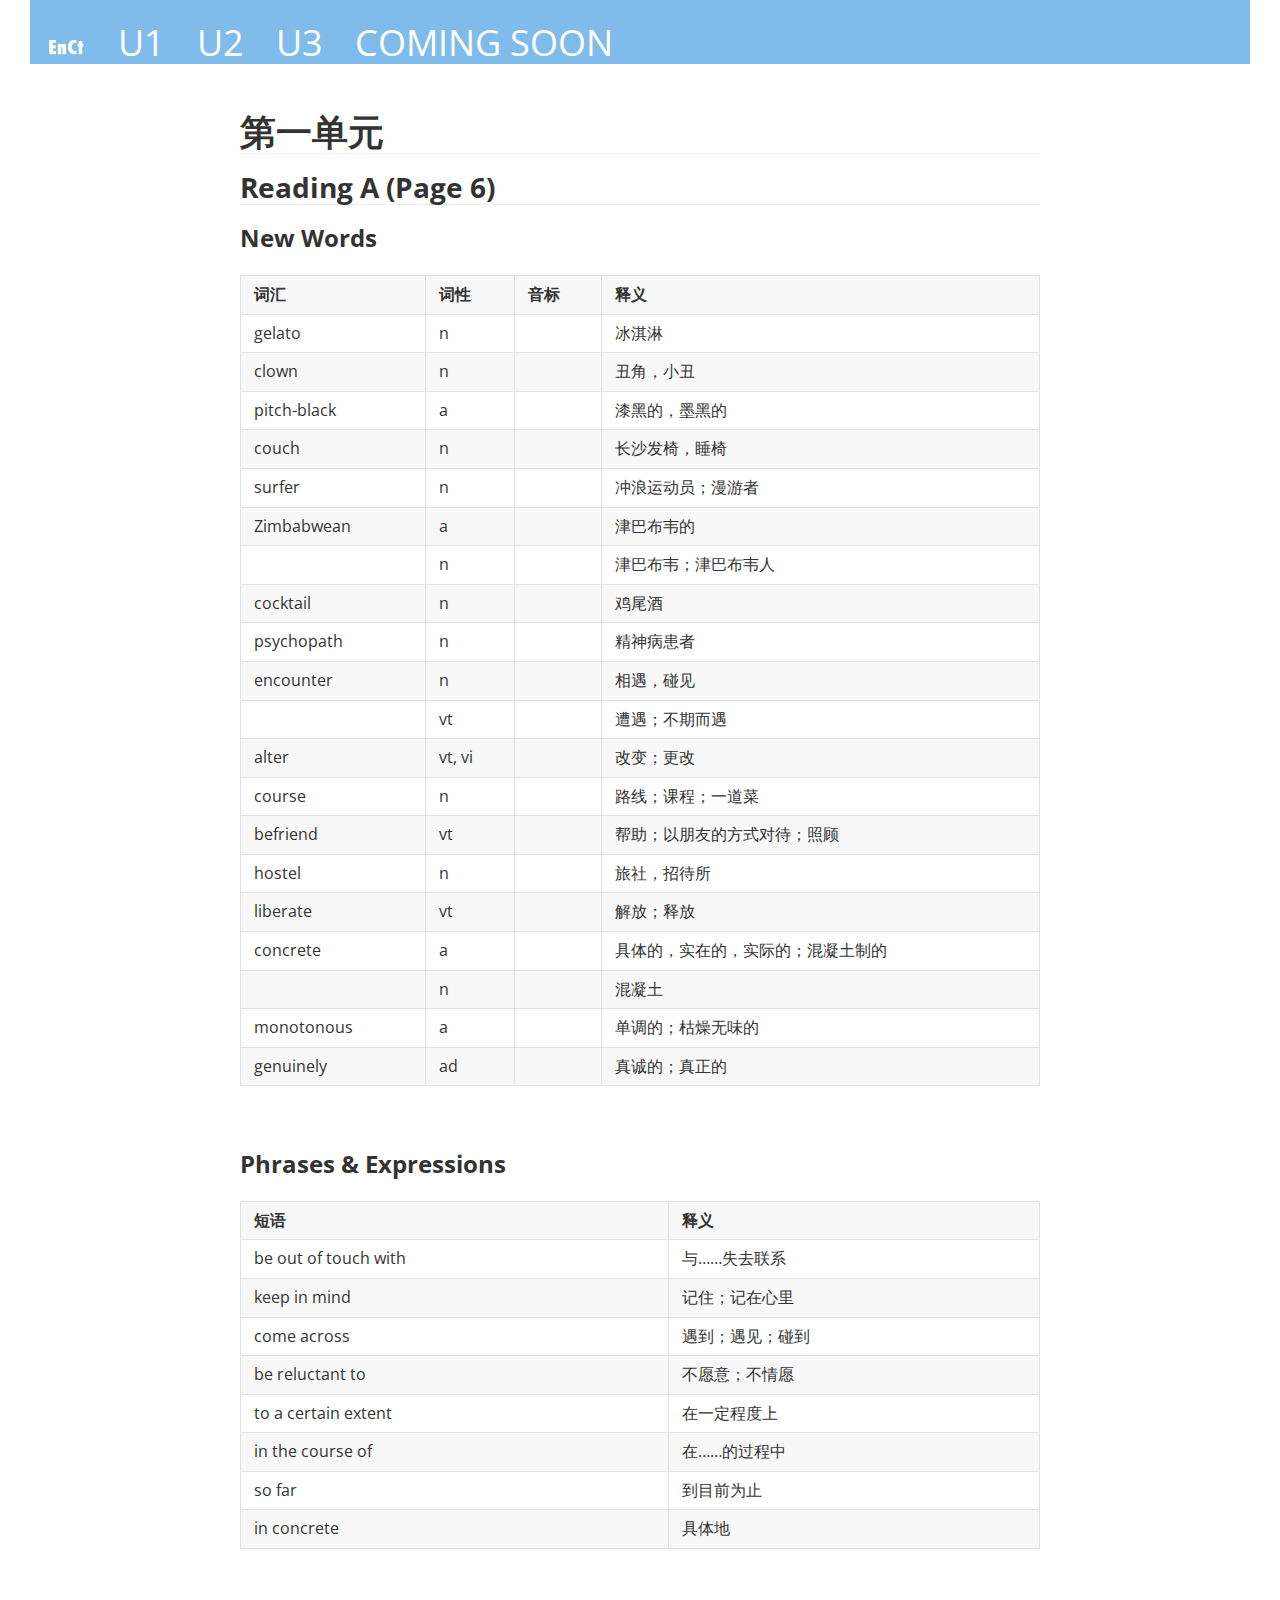
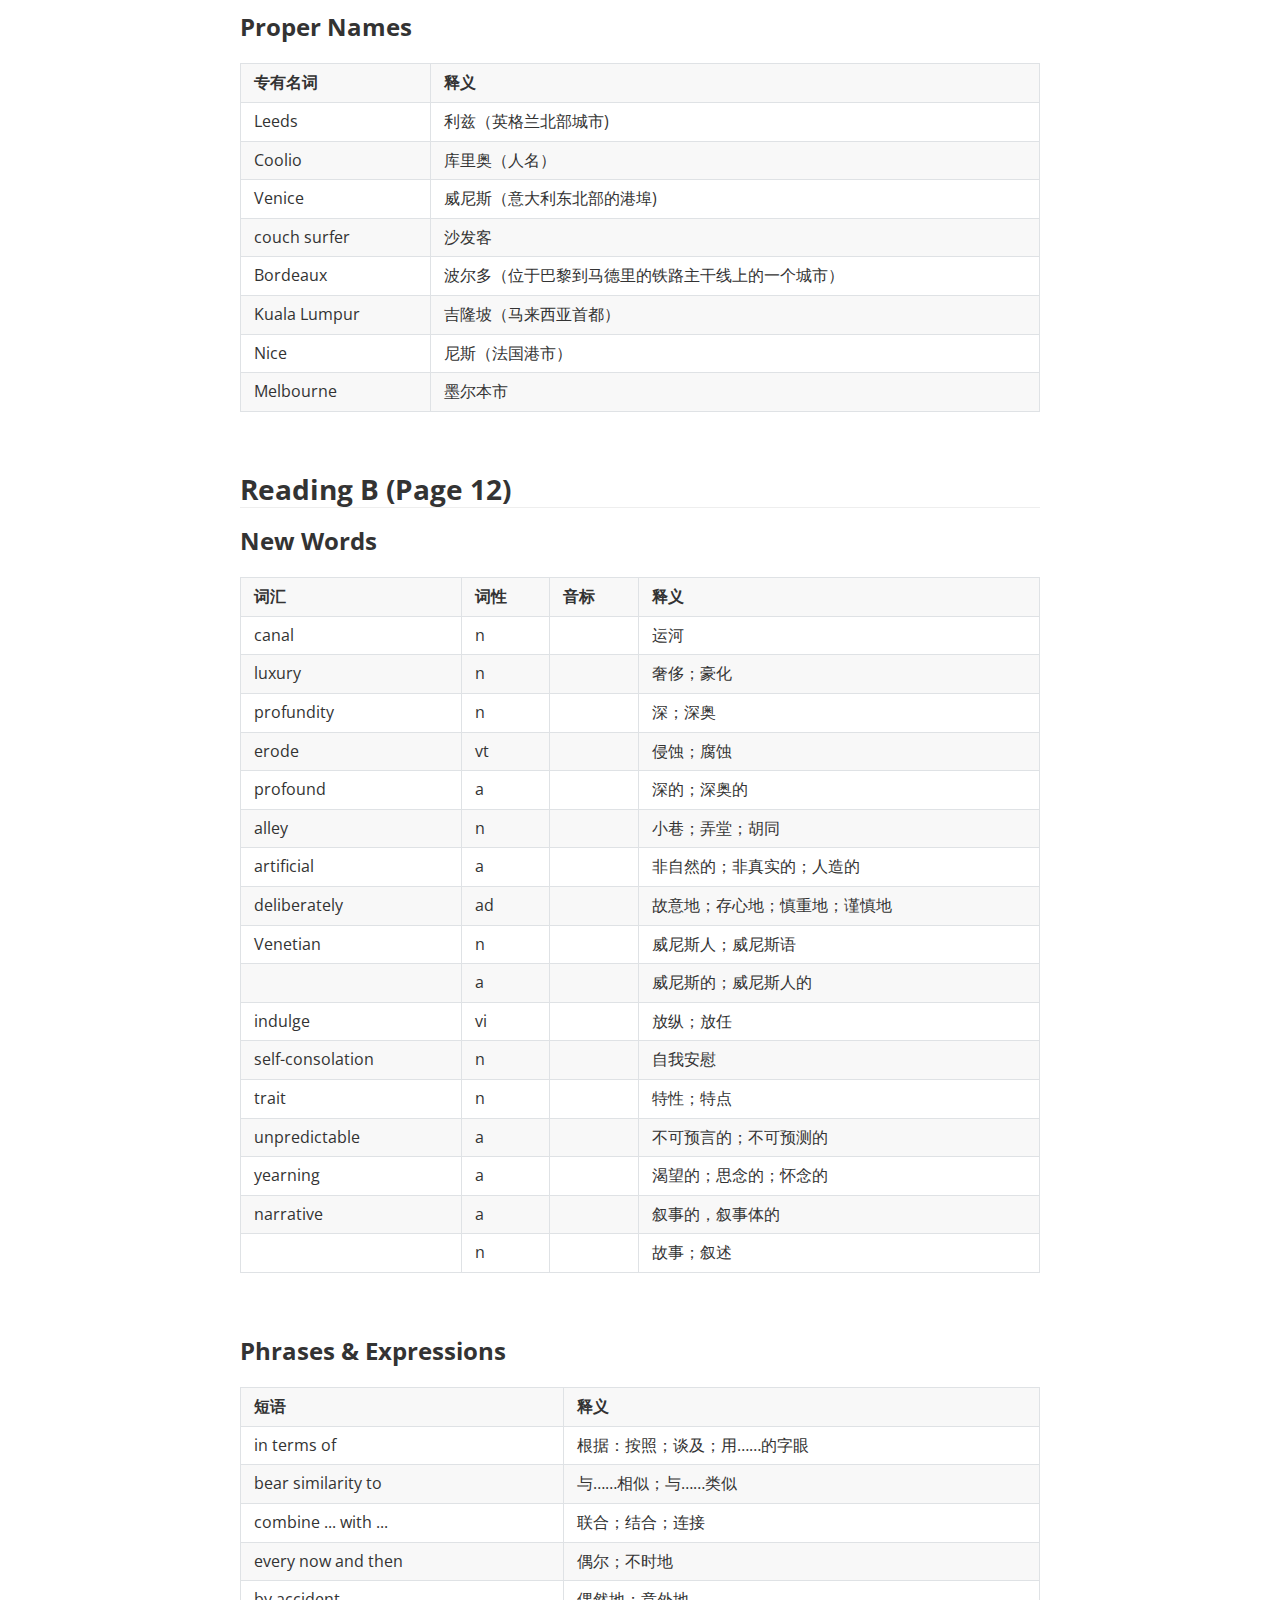
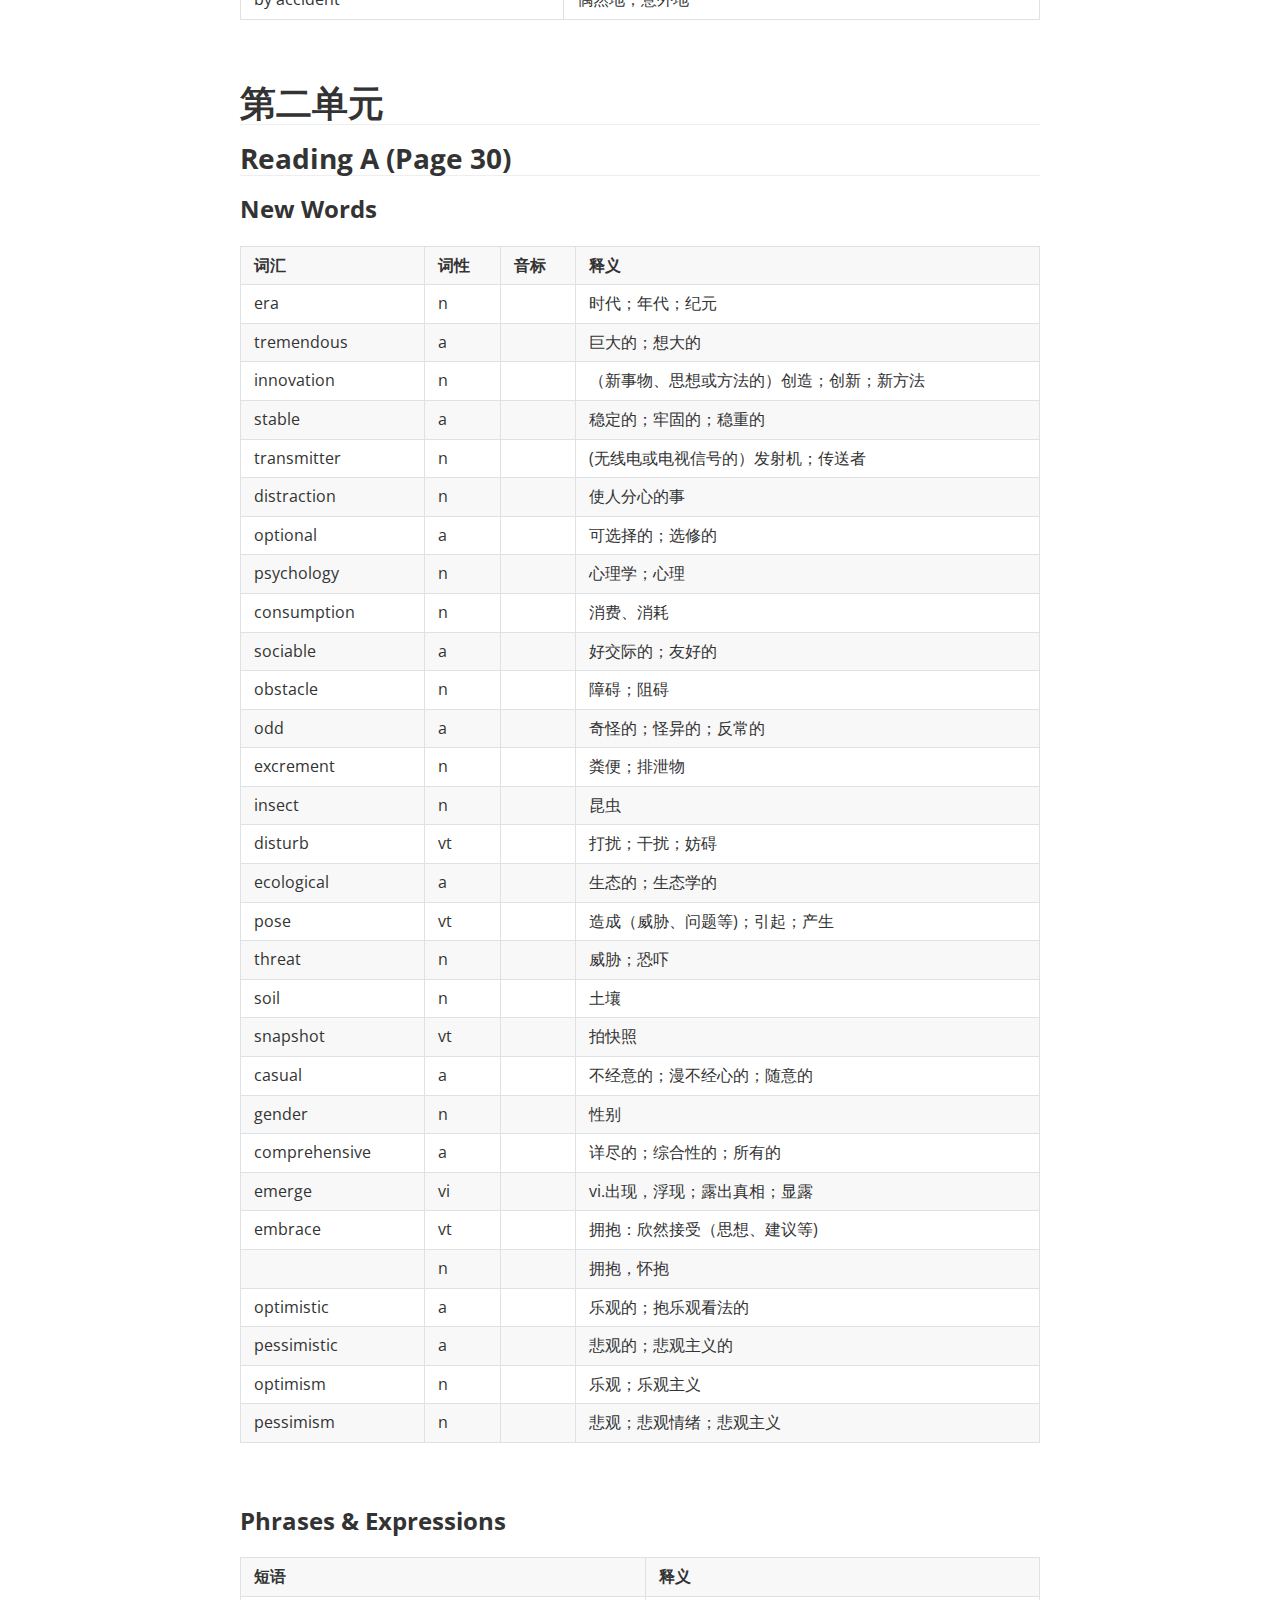
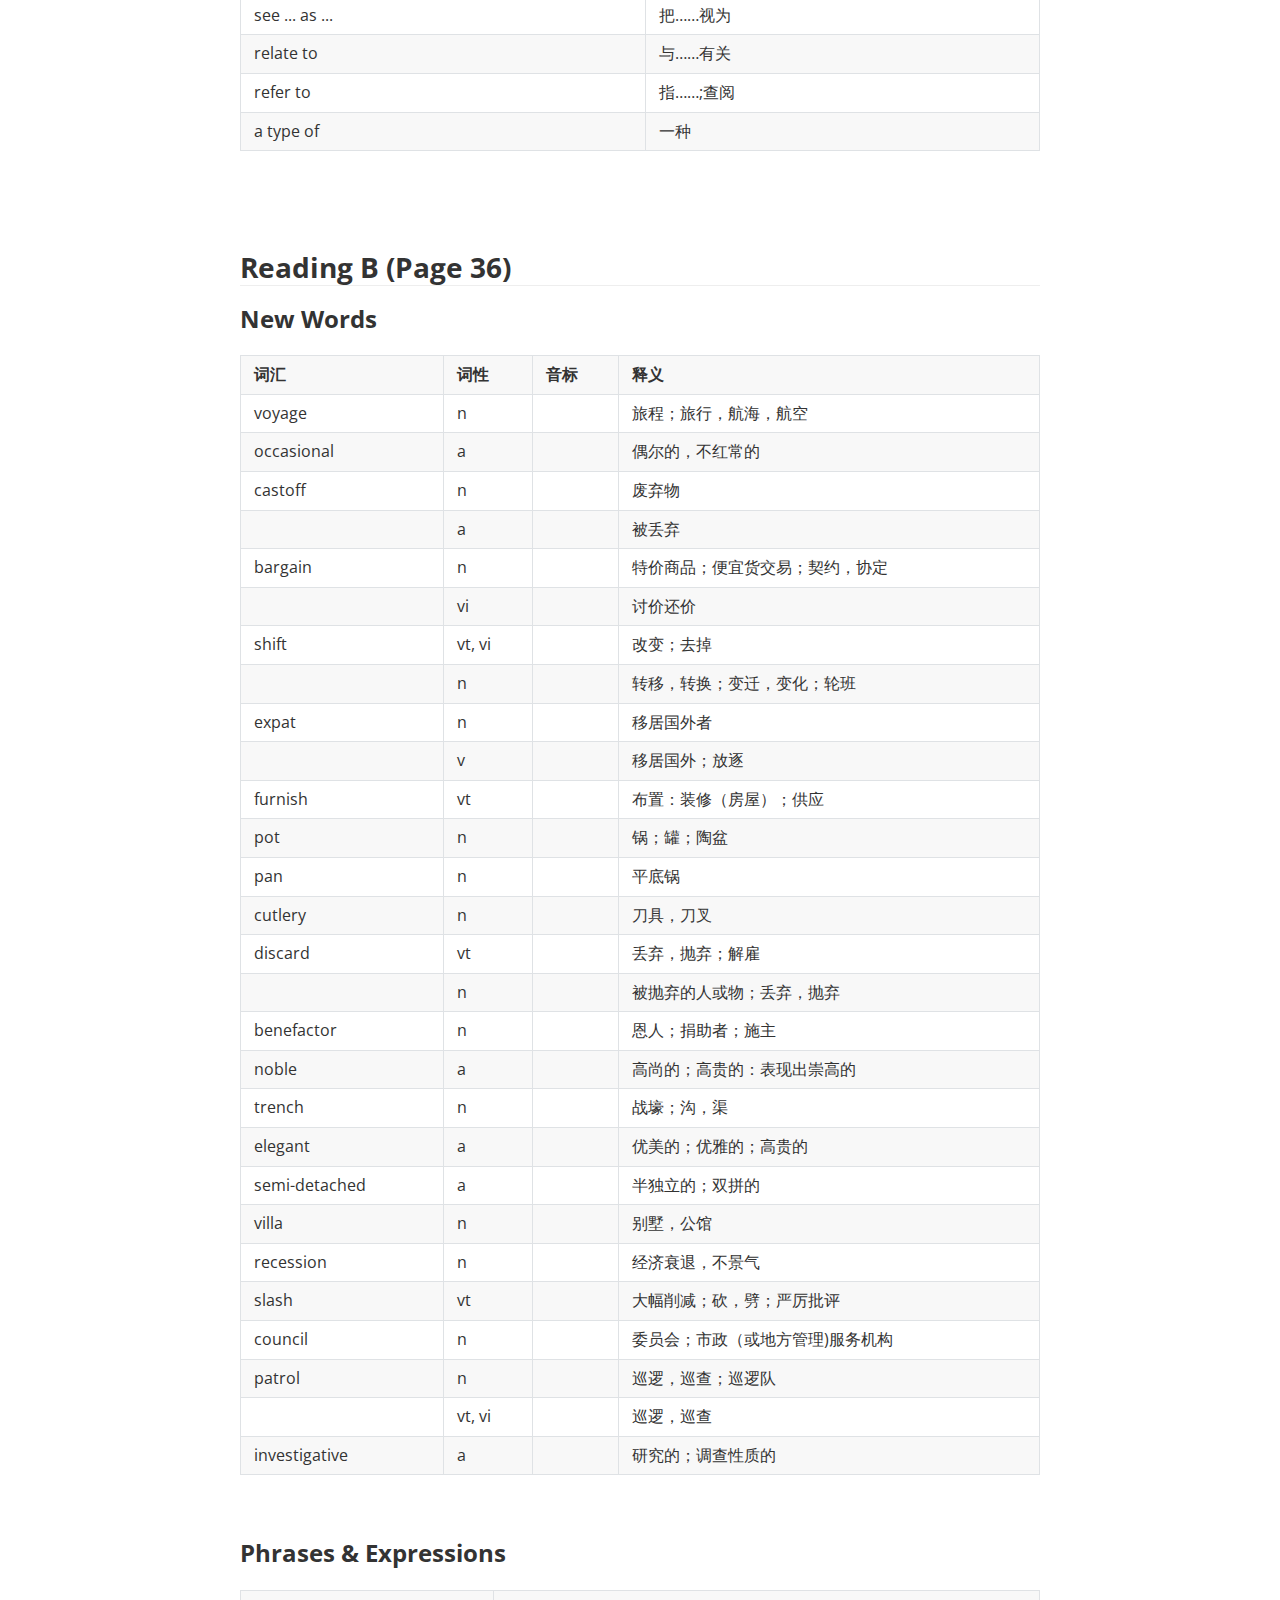
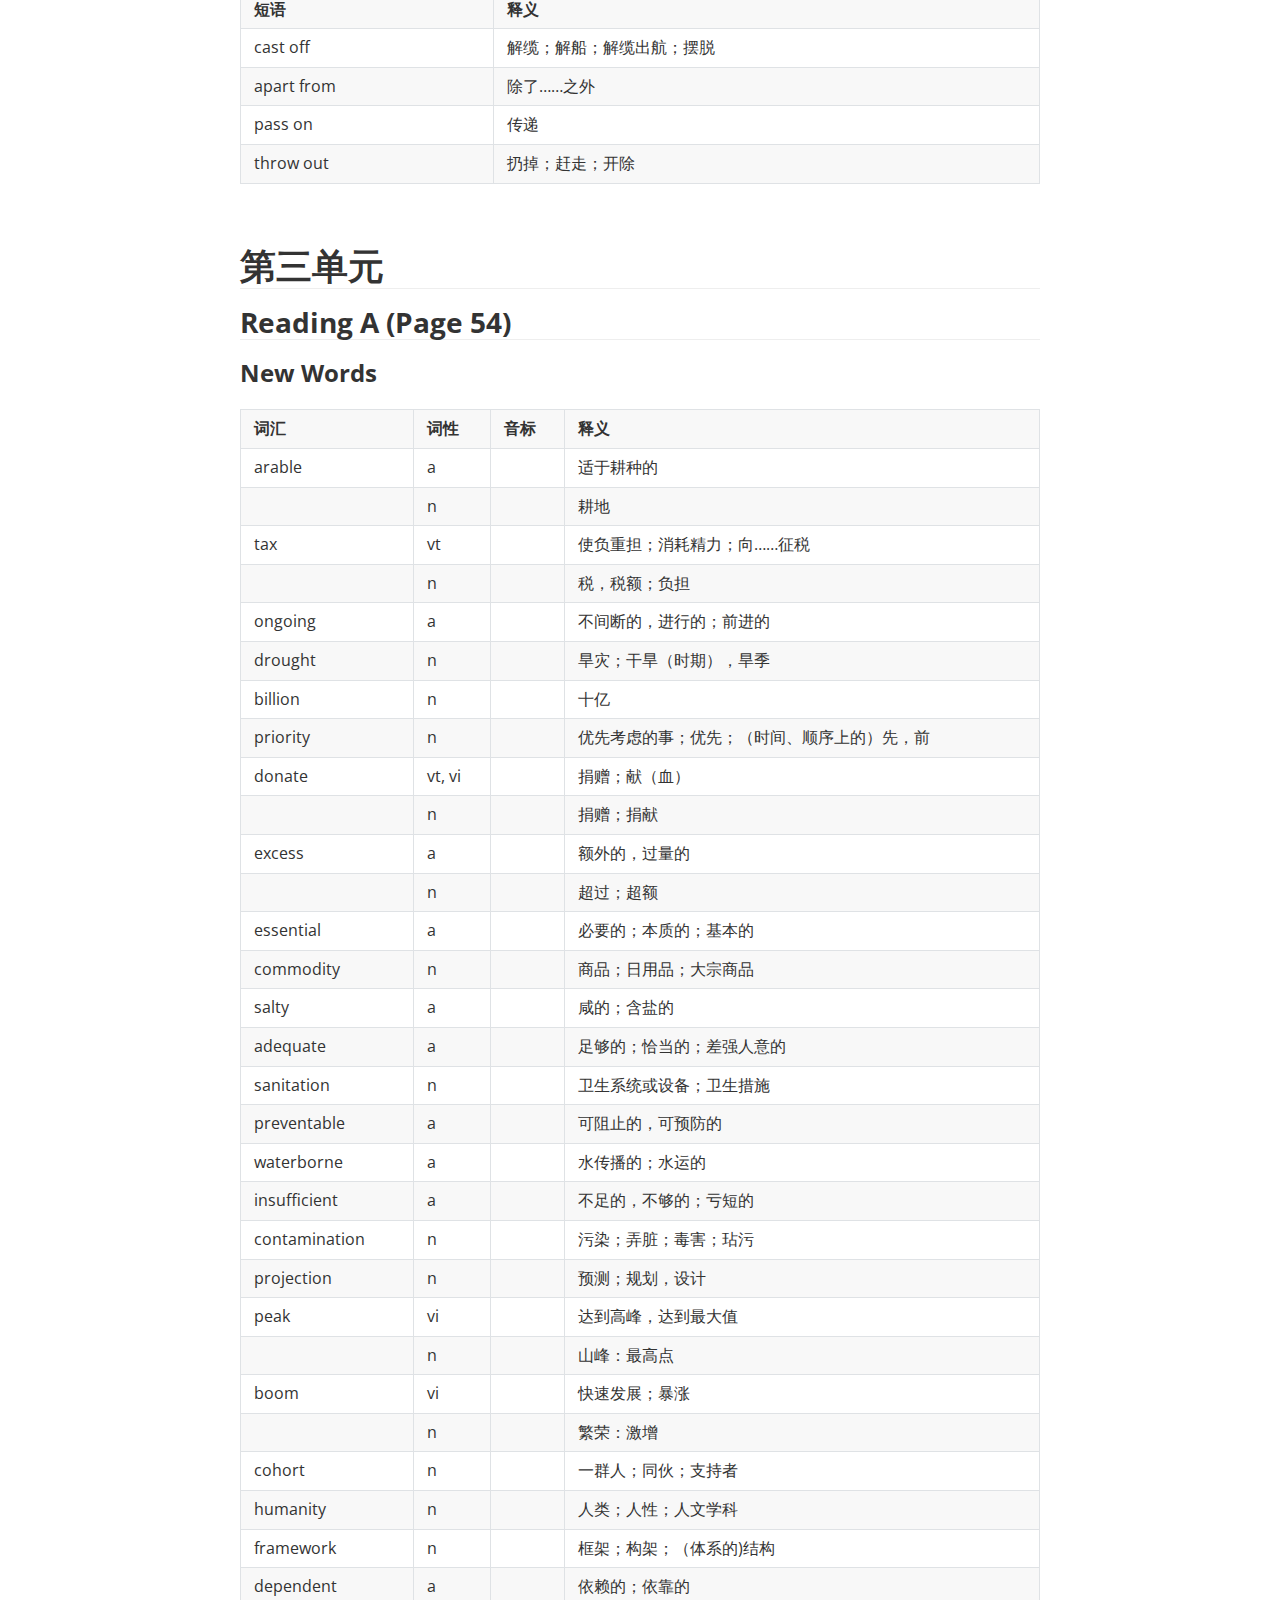
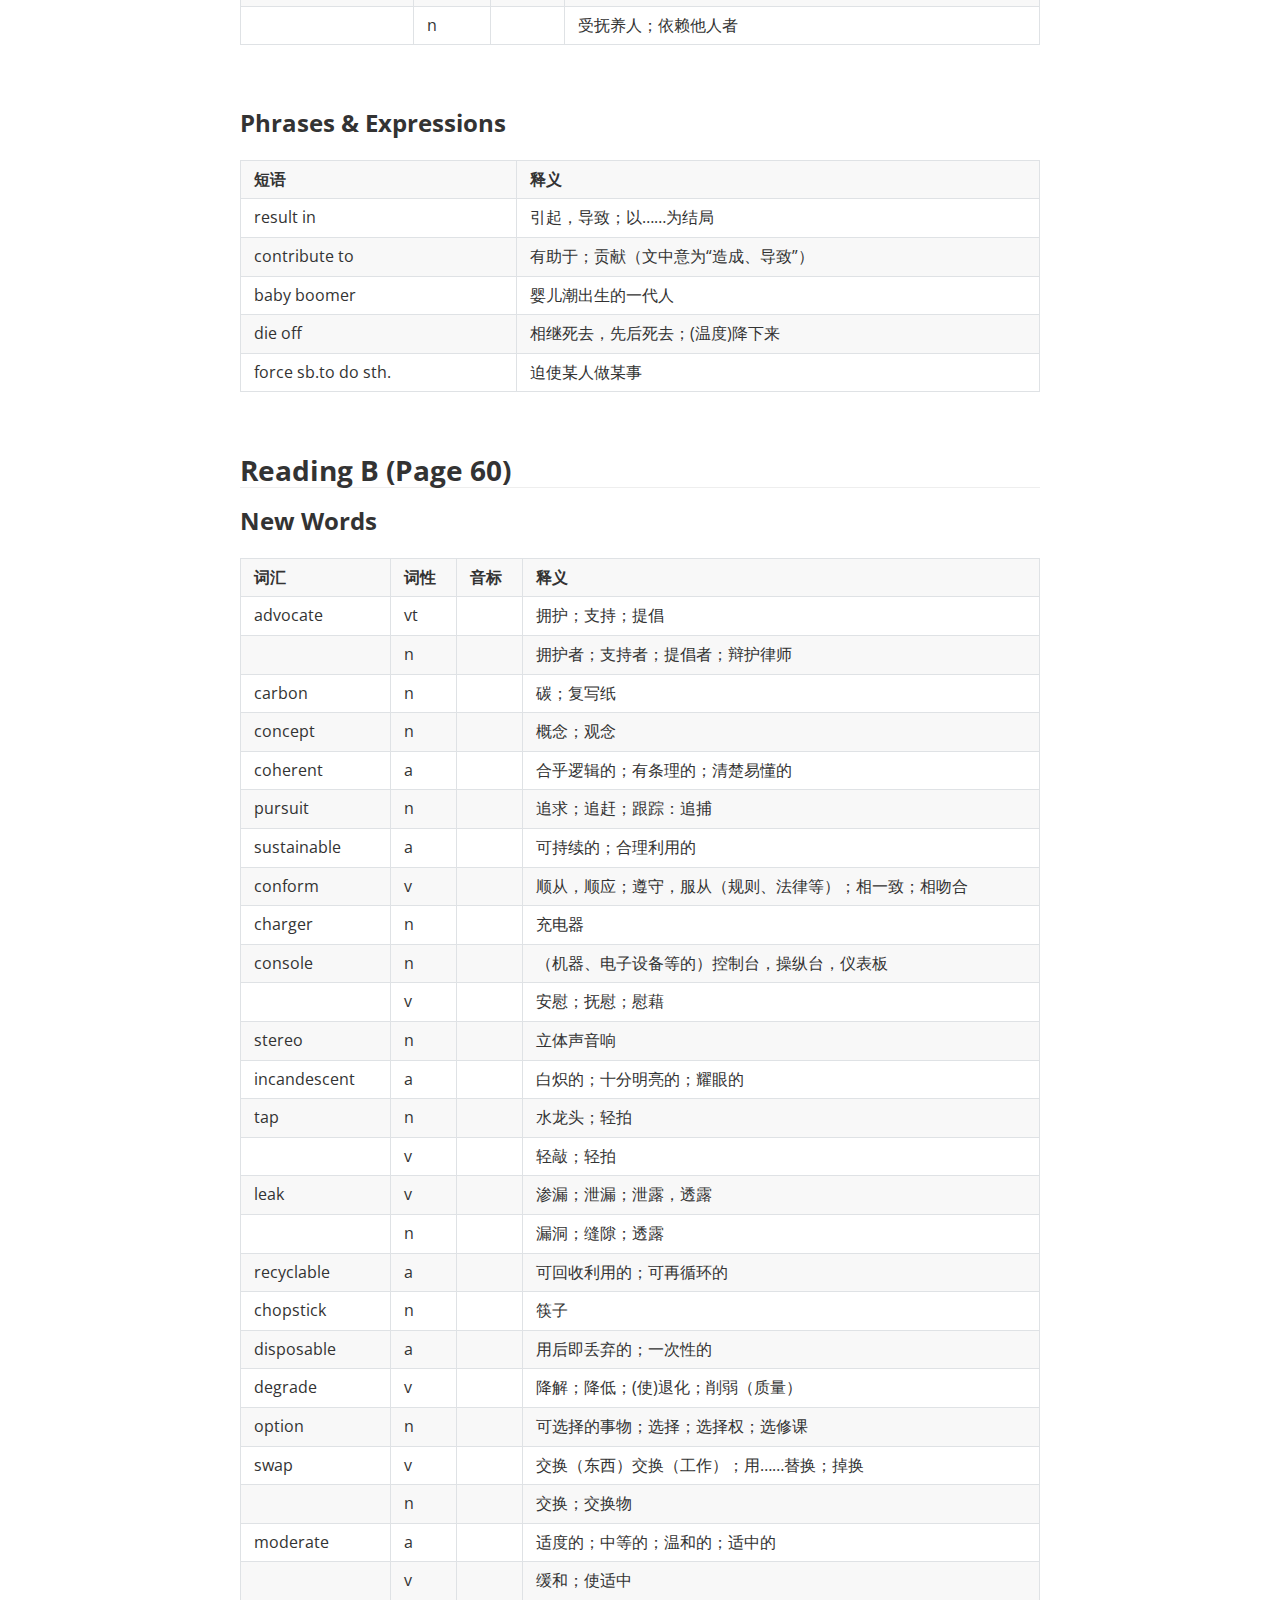
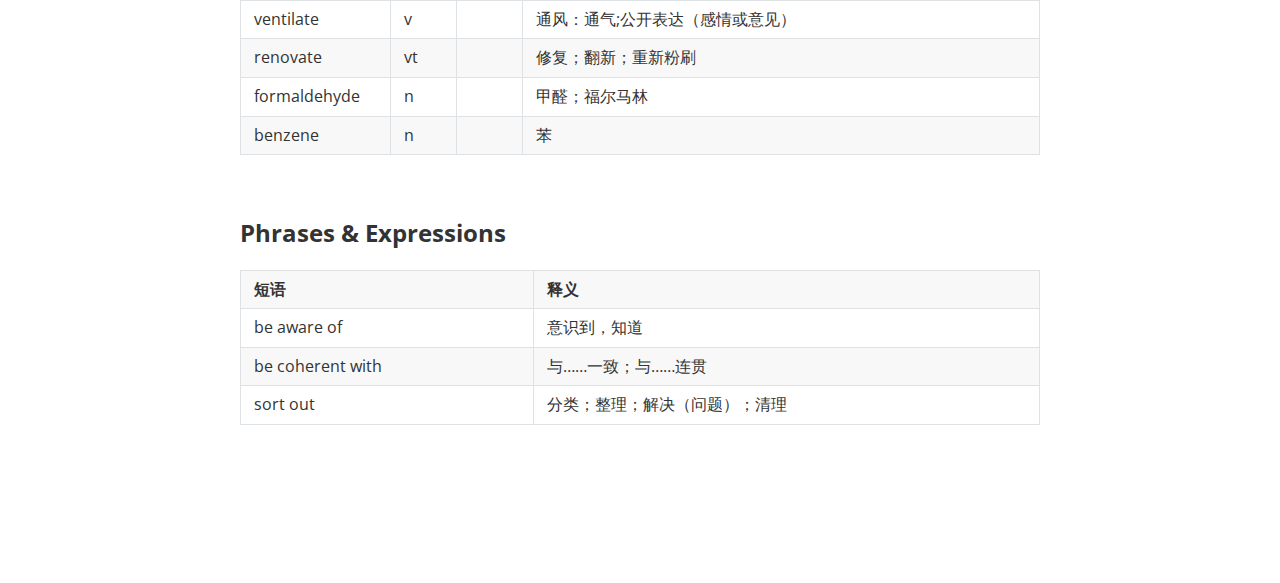
==== commit d9f5b7d5: "Update ccg1c2u.html" ====
--- a/ccg1c2u.html
+++ b/ccg1c2u.html
@@ -10,11 +10,11 @@
 
     <!-- Neg Bar Style -->
 
-    <link rel="stylesheet" href="css/mvsht.css" type="text/css" />
+    <link rel="stylesheet" href="https://visprect.github.io/css/mvsht.css" type="text/css" />
 
     <!--Java Script-->
 
-    <script src="js/mvevent.js" type="text/javascript"></script>
+    <script src="https://visprect.github.io/js/mvevent.js" type="text/javascript"></script>
 
         <style type='text/css'>
             html {
